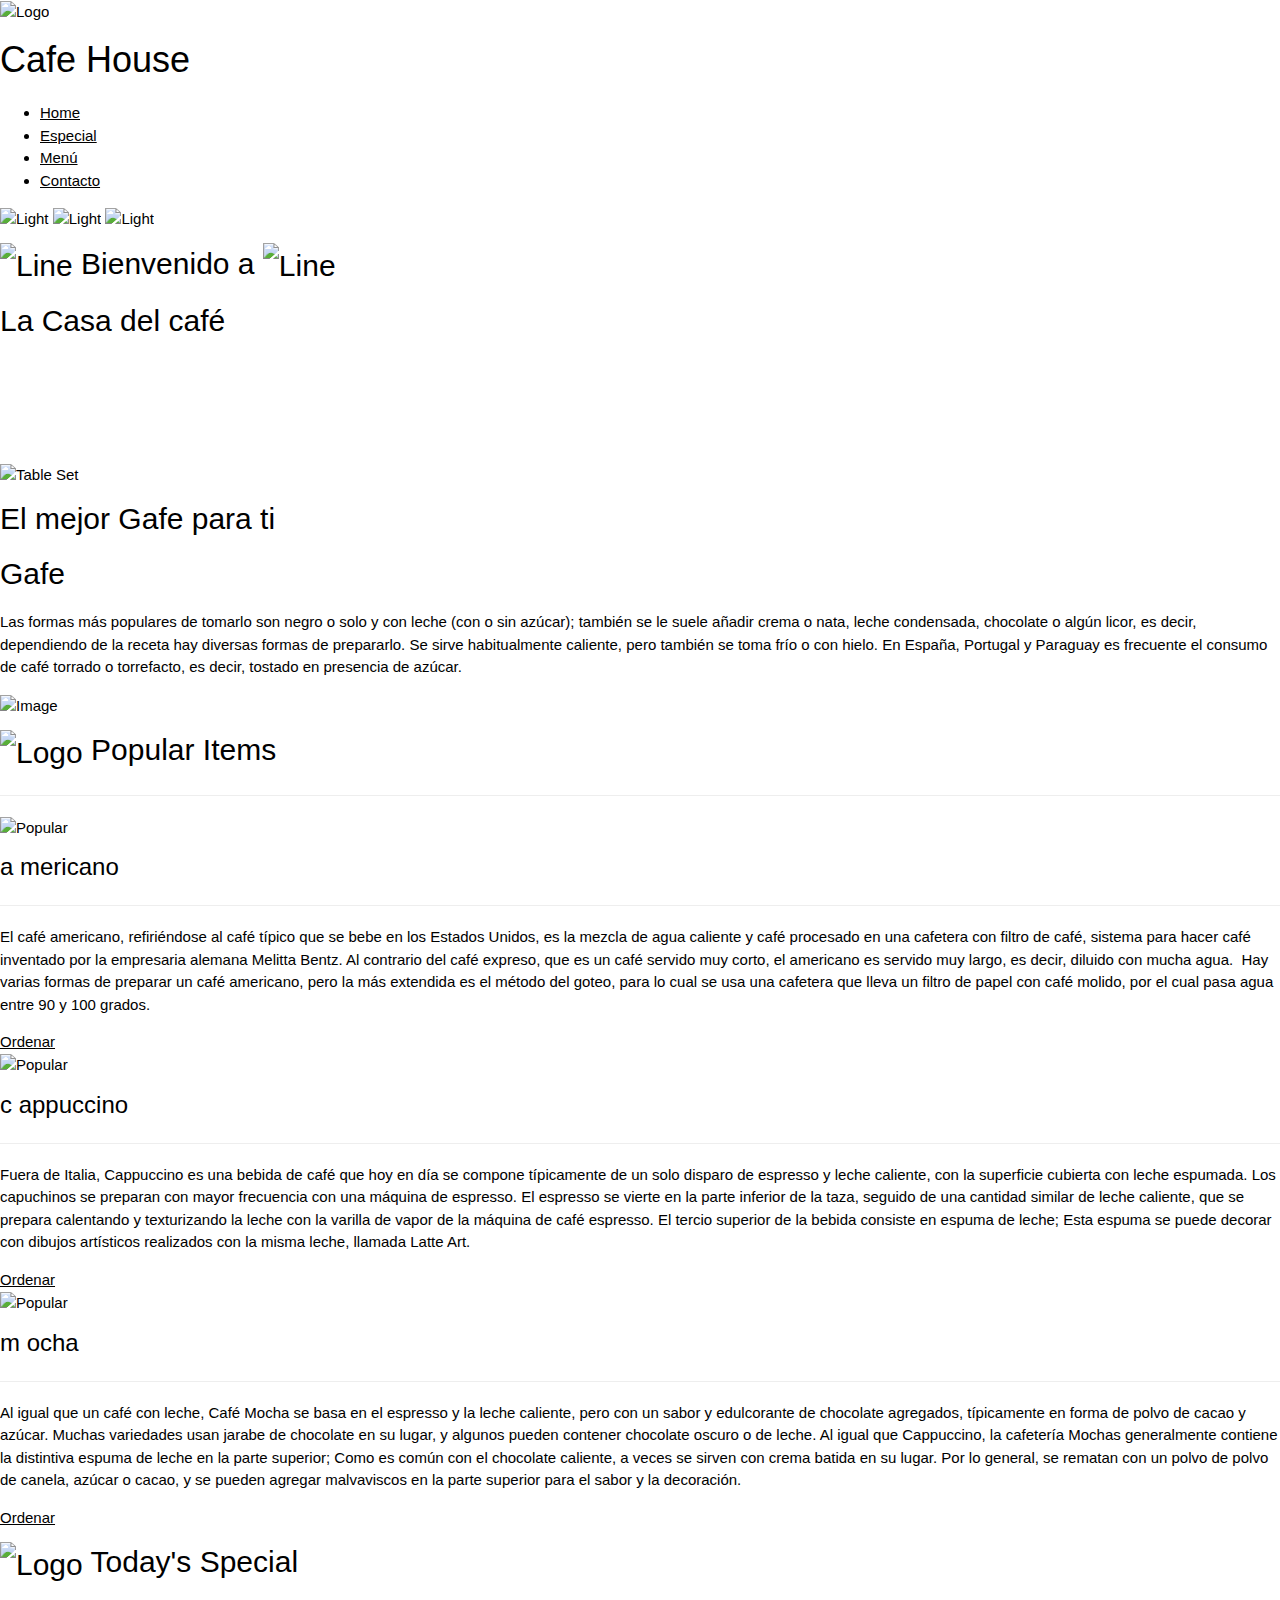
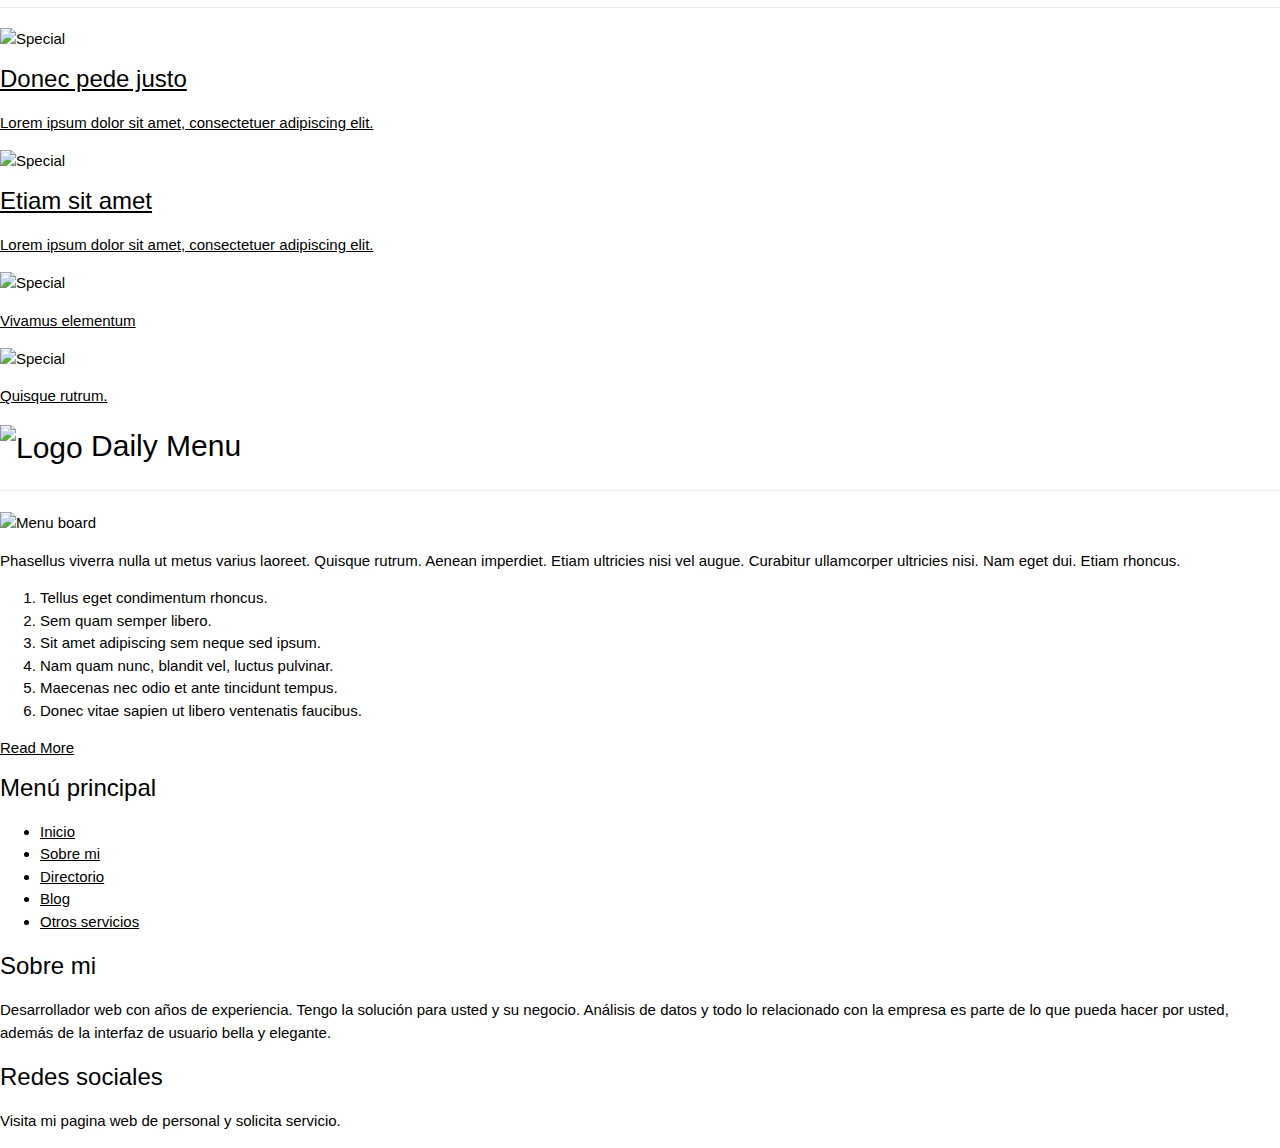
==== docs/index.html @ 51e2b4cb "chat" ====
<!DOCTYPE html>
<html lang="en">
  <head>
    <meta charset="utf-8"/>
    <meta content="IE=edge" http-equiv="X-UA-Compatible"/>
    <meta content="width=device-width, initial-scale=1" name="viewport"/>
    <title>
      Cafe House Template
    </title>
    <link href="http://fonts.googleapis.com/css?family=Open+Sans:400,300,400italic,600,700" rel="stylesheet" type="text/css"/>
    <link href="http://fonts.googleapis.com/css?family=Damion" rel="stylesheet" type="text/css"/>
    <link href="css/bootstrap.min.css" rel="stylesheet"/>
    <link href="css/font-awesome.min.css" rel="stylesheet"/>
    <link href="css/templatemo-style.css" rel="stylesheet"/>
    <link href="img/favicon.ico" rel="shortcut icon" type="image/x-icon"/>
    <link href="https://www.w3schools.com/w3css/4/w3.css" rel="stylesheet"/>
    <!--Start of Tawk.to Script--> <!--
    <script type="text/javascript">
    var Tawk_API=Tawk_API||{}, Tawk_LoadStart=new Date(); (function(){ var s1=document.createElement("script"),s0=document.getElementsByTagName("script")[0]; s1.async=true; s1.src='https://embed.tawk.to/6179d595f7c0440a59205277/default'; s1.charset='UTF-8'; s1.setAttribute('crossorigin','*'); s0.parentNode.insertBefore(s1,s0); })();
    </script>
  -->
  <script type="text/javascript" src="./js/chat.js"></script>
  <!--End of Tawk.to Script-->
  <style type="text/css">
      p{
      font-size: 15px !important;
      /*color: white !important;*/
      }
      .img_popular{
      width: 98%;
      height: 200px;
      }
      </style>
  <style>
    .pointer, .tm-more-button {
    cursor: pointer;
    }
    
    .modal_sesion h2, .modal_registro h2 {
    margin-top: 50px;
    }
    
    .bg_marron {
    background-color: #4B2C22;
    /*background-color: rgba (209, 69, 0, 0.60);*/
    /*rgba (209, 69, 0, 0.60)*/
    color: #C79C60;
    padding: 20px;
    }
    
    @media only screen and (max-width: 600px) {
    .pie_modal a {
    float: none !;
    }
    .pie_modal.w3-left {
    float: none!important;
    /*display: block;*/
    }
    .pie_modal .w3-right {
    float: none!important;
    /*display: block;*/
    }
    .pie_modal .w3-col {
    margin-top: 15px;
    padding-left: 30% !important;
    padding-right: 30% !important;
    /*display: block;*/
    }
    }
    
    .modal_sesion input, .modal_registro input {
    background-color: #4B2C22;
    color: #C79C60;
    margin-bottom: 10px;
    }
    
    .w3-modal {
    background-color: transparent !important;
    /*background-color: #4B2C22 !important;*/
    /*overflow: hidden;*/
    /*padding-top: 50px;*/
    }
    
    /*.w3-modal-content {
    border-radius: 100px !important;
    }*/
    
    .w3-modal {
    /*z-index: 3;*/
    /*display: none;*/
    padding-top: 100px !important;
    /*position: fixed;*/
    /*left: 0;*/
    /*top: 0;*/
    width: 100%;
    height: 100%;
    margin-bottom: 500px !;
    /*overflow: auto;*/
    /*background-color: rgb(0, 0, 0);*/
    /*background-color: rgba(0, 0, 0, 0.4)*/
    }
    
    .fondo_modal {
    background-color: #282726;
    color: #FFFFFF;
    }
    
    .w3-animate-zoom {
    animation: animatezoom 0.9s;
    }
    
    .btn_enviar {
    border: none;
    background-color: transparent;
    border-radius: 20px;
    }
    
    .fondo_modal {
    border-top: 1px solid #C79C60;
    }
    
    .cuerpo_modal {
    padding-bottom: 20px;
    /*height: 20px;*/
    }
    
    .modal_registro .pie_modal input[type="button"] {
    border: none !important;
    background-color: transparent !important;
    }
    
    .modal_registro input[type="button"] {
    border: none !important;
    background-color: transparent !important;
    }
    
    .alerta_mensaje {
    padding-bottom: 20px;
    }
    
    /*.form_trasicion {
    height: 0px;
    transition: height 10s;
    }*/
    
    /*.form_trasicion {
    animation-duration: 1s;
    animation-name: slidein;
    }
    
    @keyframes slidein {
    from {
    height: 100%;
    }
    75% {
    height: 50%;
    }
    to {
    height: 0%;
    }
    }
    */
    </style>
</head>
<body>
  <!-- Preloader -->
  <div id="loader-wrapper">
    <div id="loader">
    </div>
    <div class="loader-section section-left">
    </div>
    <div class="loader-section section-right">
    </div>
  </div>
  <!-- End Preloader -->
  <div class="tm-top-header">
    <div class="container">
      <div class="row">
        <div class="tm-top-header-inner">
          <div class="tm-logo-container">
            <img alt="Logo" class="tm-site-logo" src="img/logo.png"/>
            <h1 class="tm-site-name tm-handwriting-font">
              Cafe House
            </h1>
          </div>
          <div class="mobile-menu-icon">
            <i class="fa fa-bars">
            </i>
          </div>
          <nav class="tm-nav">
            <ul>
              <li>
                <a class="active" href="index.html">
                  Home
                </a>
              </li>
              <li>
                <a href="index.html">
                  Especial
                </a>
              </li>
              <li>
                <a href="index.html">
                  Menú
                </a>
              </li>
              <li>
                <a href="index.html">
                  Contacto
                </a>
              </li>
            </ul>
          </nav>
        </div>
      </div>
    </div>
  </div>
  <section class="tm-welcome-section">
    <div class="container tm-position-relative">
      <div class="tm-lights-container">
        <img alt="Light" class="light light-1" src="img/light.png"/>
        <img alt="Light" class="light light-2" src="img/light.png"/>
        <img alt="Light" class="light light-3" src="img/light.png"/>
      </div>
      <div class="row tm-welcome-content">
        <h2 class="white-text tm-handwriting-font tm-welcome-header">
          <img alt="Line" class="tm-header-line" src="img/header-line.png"/>
          Bienvenido a
          <img alt="Line" class="tm-header-line" src="img/header-line.png"/>
        </h2>
        <h2 class="gold-text tm-welcome-header-2">
          La Casa del café
        </h2>
        <p style="color:white;">
          El café es la bebida que se obtiene a partir de los granos tostados y molidos de los frutos de la planta del café (cafeto); es altamente estimulante por su contenido de cafeína,1​ una sustancia psicoactiva. Este producto es uno de los más comercializados del mundo y una de las tres bebidas  más consumidas del mundo (junto con el agua y el té). Suele tomarse durante el desayuno, después de éste o incluso como único desayuno, aunque también se suele tomar en la merienda, o después del almuerzo o cena para entablar conversaciones o solo por costumbre. Es una de las bebidas sin alcohol más socializadoras en muchos países. El gusto por el café no es espontáneo, sino que debe cultivarse, puesto que su sabor es fuerte y amargo.
        </p>
      </div>
      <img alt="Table Set" class="tm-table-set img-responsive" src="img/table-set.png"/>
    </div>
  </section>
  <div class="tm-main-section light-gray-bg">
    <div class="container" id="main">
      <section class="tm-section row">
        <div class="col-lg-9 col-md-9 col-sm-8">
          <h2 class="tm-section-header gold-text tm-handwriting-font">
            El mejor Gafe para ti
          </h2>
          <h2>
            Gafe
          </h2>
          <p>
            Las formas más populares de tomarlo son negro o solo y con leche (con o sin azúcar); también se le suele añadir crema o nata, leche condensada, chocolate o algún licor, es decir, dependiendo de la receta hay diversas formas de prepararlo. Se sirve habitualmente caliente, pero también se toma frío o con hielo. En España, Portugal y Paraguay es frecuente el consumo de café torrado o torrefacto, es decir, tostado en presencia de azúcar.
          </p>
          <!--     <a class="tm-more-button margin-top-30" href="https://caleman9791.github.io/caleman9791/" target="_blank">
                                                                  Read More
                                                                </a> -->
        </div>
        <div class="col-lg-3 col-md-3 col-sm-4 tm-welcome-img-container">
          <div class="inline-block shadow-img">
            <img alt="Image" class="img-circle img-thumbnail" src="img/1.jpg"/>
          </div>
        </div>
      </section>
      <section class="tm-section tm-section-margin-bottom-0 row">
        <div class="col-lg-12 tm-section-header-container">
          <h2 class="tm-section-header gold-text tm-handwriting-font">
            <img alt="Logo" class="tm-site-logo" src="img/logo.png"/>
            Popular Items
          </h2>
          <div class="tm-hr-container">
            <hr class="tm-hr"/>
          </div>
        </div>
        <div class="col-lg-12 tm-popular-items-container">
          <div class="tm-popular-item">
            <img alt="Popular" class="tm-popular-item-img img_popular" src="img/cafe_americano.jpeg"/>
            <div class="tm-popular-item-description">
              <h3 class="tm-handwriting-font tm-popular-item-title">
                <span class="tm-handwriting-font bigger-first-letter">
                  a
                </span>
                mericano
              </h3>
              <hr class="tm-popular-item-hr"/>
              <p>
                El café americano, refiriéndose al café típico que se bebe en los Estados Unidos, es la mezcla de agua caliente y café procesado en una cafetera con filtro de café,  sistema para hacer café inventado por la empresaria alemana Melitta Bentz. Al contrario del café expreso, que es un café servido muy corto, el americano es servido muy largo, es decir, diluido con mucha agua. ​ Hay varias formas de preparar un café americano, pero la más extendida es el método del goteo, para lo cual se usa una cafetera que lleva un filtro de papel con café molido, por el cual pasa agua entre 90 y 100 grados.
              </p>
              <div class="order-now-container">
                <a class="order-now-link tm-handwriting-font" href="https://caleman9791.github.io/caleman9791/" target="_blank">
                  Ordenar
                </a>
              </div>
            </hr>
          </div>
        </div>
        <div class="tm-popular-item">
          <img alt="Popular" class="tm-popular-item-img img_popular" src="img/capuchino.jpeg"/>
          <div class="tm-popular-item-description">
            <h3 class="tm-handwriting-font tm-popular-item-title">
              <span class="tm-handwriting-font bigger-first-letter">
                c
              </span>
              appuccino
            </h3>
            <hr class="tm-popular-item-hr"/>
            <p>
              Fuera de Italia, Cappuccino es una bebida de café que hoy en día se compone típicamente de un solo disparo de espresso y leche caliente, con la superficie cubierta con leche espumada. Los capuchinos se preparan con mayor frecuencia con una máquina de espresso. El espresso se vierte en la parte inferior de la taza, seguido de una cantidad similar de leche caliente, que se prepara calentando y texturizando la leche con la varilla de vapor de la máquina de café espresso. El tercio superior de la bebida consiste en espuma de leche; Esta espuma se puede decorar con dibujos artísticos realizados con la misma leche, llamada Latte Art.
            </p>
            <div class="order-now-container">
              <a class="order-now-link tm-handwriting-font" href="https://caleman9791.github.io/caleman9791/" target="_blank">
                Ordenar
              </a>
            </div>
          </hr>
        </div>
      </div>
      <div class="tm-popular-item">
        <img alt="Popular" class="tm-popular-item-img img_popular" src="img/mocha.jpeg"/>
        <div class="tm-popular-item-description">
          <h3 class="tm-handwriting-font tm-popular-item-title">
            <span class="tm-handwriting-font bigger-first-letter">
              m
            </span>
            ocha
          </h3>
          <hr class="tm-popular-item-hr"/>
          <p>
            Al igual que un café con leche, Café Mocha se basa en el espresso y la leche caliente, pero con un sabor y edulcorante de chocolate agregados, típicamente en forma de polvo de cacao y azúcar. Muchas variedades usan jarabe de chocolate en su lugar, y algunos pueden contener chocolate oscuro o de leche. Al igual que Cappuccino, la cafetería Mochas generalmente contiene la distintiva espuma de leche en la parte superior; Como es común con el chocolate caliente, a veces se sirven con crema batida en su lugar. Por lo general, se rematan con un polvo de polvo de canela, azúcar o cacao, y se pueden agregar malvaviscos en la parte superior para el sabor y la decoración.
          </p>
          <div class="order-now-container">
            <a class="order-now-link tm-handwriting-font" href="https://caleman9791.github.io/caleman9791/" target="_blank">
              Ordenar
            </a>
          </div>
        </hr>
      </div>
    </div>
  </div>
</section>
<section class="tm-section row">
  <div class="col-lg-12 tm-section-header-container">
    <h2 class="tm-section-header gold-text tm-handwriting-font">
      <img alt="Logo" class="tm-site-logo" src="img/logo.png"/>
      Today's Special
    </h2>
    <div class="tm-hr-container">
      <hr class="tm-hr"/>
    </div>
  </div>
  <div class="col-lg-12 tm-special-container margin-top-60">
    <div class="tm-special-container-left">
      <!-- left -->
      <div class="tm-special-item">
        <div class="tm-special-img-container">
          <img alt="Special" class="tm-special-img img-responsive" src="img/special-1.jpg"/>
          <a href="https://caleman9791.github.io/caleman9791/" target="_blank">
            <div class="tm-special-description">
              <h3 class="tm-special-title">
                Donec pede justo
              </h3>
              <p>
                Lorem ipsum dolor sit amet, consectetuer adipiscing elit.
              </p>
            </div>
          </a>
        </div>
      </div>
    </div>
    <div class="tm-special-container-right">
      <!-- right -->
      <div>
        <div class="tm-special-item">
          <div class="tm-special-img-container">
            <img alt="Special" class="img-responsive" src="img/special-2.jpg"/>
            <a href="https://caleman9791.github.io/caleman9791/" target="_blank">
              <div class="tm-special-description">
                <h3 class="tm-special-title">
                  Etiam sit amet
                </h3>
                <p>
                  Lorem ipsum dolor sit amet, consectetuer adipiscing elit.
                </p>
              </div>
            </a>
          </div>
        </div>
      </div>
      <div class="tm-special-container-lower">
        <div class="tm-special-item">
          <div class="tm-special-img-container">
            <img alt="Special" class="img-responsive" src="img/special-3.jpg"/>
            <a href="https://caleman9791.github.io/caleman9791/" target="_blank">
              <div class="tm-special-description">
                <p>
                  Vivamus elementum
                </p>
              </div>
            </a>
          </div>
        </div>
        <div class="tm-special-item">
          <div class="tm-special-img-container">
            <img alt="Special" class="img-responsive" src="img/special-4.jpg"/>
            <a href="https://caleman9791.github.io/caleman9791/" target="_blank">
              <div class="tm-special-description">
                <p>
                  Quisque rutrum.
                </p>
              </div>
            </a>
          </div>
        </div>
      </div>
    </div>
  </div>
</section>
<section class="tm-section">
  <div class="row">
    <div class="col-lg-12 tm-section-header-container">
      <h2 class="tm-section-header gold-text tm-handwriting-font">
        <img alt="Logo" class="tm-site-logo" src="img/logo.png"/>
        Daily Menu
      </h2>
      <div class="tm-hr-container">
        <hr class="tm-hr"/>
      </div>
    </div>
  </div>
  <div class="row">
    <div class="tm-daily-menu-container margin-top-60">
      <div class="col-lg-4 col-md-4">
        <img alt="Menu board" class="tm-daily-menu-img" src="img/menu-board.png"/>
      </div>
      <div class="col-lg-8 col-md-8">
        <p>
          Phasellus viverra nulla ut metus varius laoreet. Quisque rutrum. Aenean imperdiet. Etiam ultricies nisi vel augue. Curabitur ullamcorper ultricies nisi. Nam eget dui. Etiam rhoncus.
        </p>
        <ol class="margin-top-30">
          <li>
            Tellus eget condimentum rhoncus.
          </li>
          <li>
            Sem quam semper libero.
          </li>
          <li>
            Sit amet adipiscing sem neque sed ipsum.
          </li>
          <li>
            Nam quam nunc, blandit vel, luctus pulvinar.
          </li>
          <li>
            Maecenas nec odio et ante tincidunt tempus.
          </li>
          <li>
            Donec vitae sapien ut libero ventenatis faucibus.
          </li>
        </ol>
        <a class="tm-more-button margin-top-30" href="https://caleman9791.github.io/caleman9791/" target="_blank">
          Read More
        </a>
      </div>
    </div>
  </div>
</section>
</div>
</div>
<footer>
<div class="tm-black-bg">
<div class="container">
  <div class="row margin-bottom-60">
    <nav class="col-lg-3 col-md-3 tm-footer-nav tm-footer-div">
      <h3 class="tm-footer-div-title">
        Menú principal
      </h3>
      <ul>
        <li>
          <a href="https://caleman9791.github.io/caleman9791/" target="_blank">
            Inicio
          </a>
        </li>
        <li>
          <a href="https://caleman9791.github.io/caleman9791/" target="_blank">
            Sobre mi
          </a>
        </li>
        <li>
          <a href="https://caleman9791.github.io/caleman9791/" target="_blank">
            Directorio
          </a>
        </li>
        <li>
          <a href="https://caleman9791.github.io/caleman9791/" target="_blank">
            Blog
          </a>
        </li>
        <li>
          <a href="https://caleman9791.github.io/caleman9791/" target="_blank">
            Otros servicios
          </a>
        </li>
      </ul>
    </nav>
    <div class="col-lg-5 col-md-5 tm-footer-div">
      <h3 class="tm-footer-div-title">
        Sobre mi
      </h3>
      <p class="margin-top-15">
        Desarrollador web con años de experiencia. Tengo la solución para usted y su negocio. Análisis de datos y todo lo relacionado con la empresa es parte de lo que pueda hacer  por usted, además de la interfaz de usuario bella y elegante.
      </p>
      <!-- <p class="margin-top-15">
                                                Nam quam nunc, blandit vel, luctus pulvinar, hendrerit id, lorem. Maecenas nec odio et ante tincidunt tempus. Donec vitae sapien ut libero venenatis faucibus.
                                              </p> -->
    </div>
    <div class="col-lg-4 col-md-4 tm-footer-div">
      <h3 class="tm-footer-div-title">
        Redes sociales
      </h3>
      <p>
        Visita mi pagina web de personal y solicita servicio.
      </p>
      <div class="tm-social-icons-container">
        <a class="tm-social-icon" href="https://caleman9791.github.io/caleman9791/" target="_blank">
          <i class="fa fa-facebook">
          </i>
        </a>
        <a class="tm-social-icon" href="https://caleman9791.github.io/caleman9791/" target="_blank">
          <i class="fa fa-twitter">
          </i>
        </a>
        <a class="tm-social-icon" href="https://caleman9791.github.io/caleman9791/" target="_blank">
          <i class="fa fa-linkedin">
          </i>
        </a>
        <a class="tm-social-icon" href="https://caleman9791.github.io/caleman9791/" target="_blank">
          <i class="fa fa-youtube">
          </i>
        </a>
        <a class="tm-social-icon" href="https://caleman9791.github.io/caleman9791/" target="_blank">
          <i class="fa fa-behance">
          </i>
        </a>
      </div>
    </div>
  </div>
</div>
</div>
<div>
<!--
          <div class="container">
            <div class="row tm-copyright">
              <p class="col-lg-12 small copyright-text text-center">
                Copyright © 2084 Your Cafe House
              </p>
            </div>
          </div> 
        -->
</div>
</footer>
<div class="w3-modal mas_informacion w3-animate-zoom modal_sesion modal_inicio_sesion">
<div class="w3-modal-content w3-card-4">
<header class="w3-container bg_marron">
  <!--     <a class="tm-more-button w3-display-topright btn_cerar_modal" style="margin-top: 10px; margin-right: 10px;">
                        Cerrar
                      </a> -->
  <!--   <h1 class="tm-handwriting-font">
                        Gana dinero, pregúntame como.
                      </h1> -->
  <h1 class="">
    Gana dinero, pregúntame como.
  </h1>
</header>
<div class="w3-container w3-padding fondo_modal cuerpo_modal">
  <p>
    Estamos buscando vendedores de servicios a comisión. Donde el vendedor puede ganar hasta un 25% de las ganancias con solo ofrecer los productos y recopilar información de las necesidades del cliente.
  </p>
  <p>
    La Mercadotecnia en Internet está asociado con diversos modelos de negocio. Las principales incluyen el modelo Empresa a Empresa (B2B) y el modelo Empresa a Consumidor (B2C), servicios ofrecidos por una agencia de mercadotecnia en línea. El B2B (por sus siglas en inglés Business to Business) consiste en compañías que hacen negocio unas con otras, mientras que el B2C consiste en vender directamente al consumidor final. Cuando se originó La Mercadotecnia en Internet el B2C fue el primero en aparecer. Las transacciones B2B eran más complejas y llegaron después. Un tercer y no tan común modelo de negocio es el de usuario a usuario (P2P) donde los individuos intercambian bienes entre ellos.
  </p>
</div>
<footer class="w3-container fondo_modal pie_modal w3-padding-16">
  <div class="row">
    <!--     <a class="tm-more-button btn_cerar_modal" style="margin-top: 10px; margin-right: 10px;">
                                    Cerrar
                                  </a> -->
    <div class="w3-col s12 m6 l6">
      <a class="tm-more-button w3-left btn_inicio" href="https://caleman9791.github.io/caleman9791/" target="_blank">
        Preguntar
      </a>
    </div>
    <div class="w3-col s12 m6 l6">
      <a class="tm-more-button w3-right btn_cerar_modal" href="#">
        Cerrar
      </a>
    </div>
  </div>
</footer>
</div>
</div>
<!-- Footer content-->
<!-- JS -->
<script src="js/jquery-1.11.2.min.js" type="text/javascript">
    </script>
<!-- jQuery -->
<script src="js/templatemo-script.js" type="text/javascript">
    </script>
<script src="js/js.js" type="text/javascript">
    </script>
<!-- Templatemo Script -->
</body>
</html>
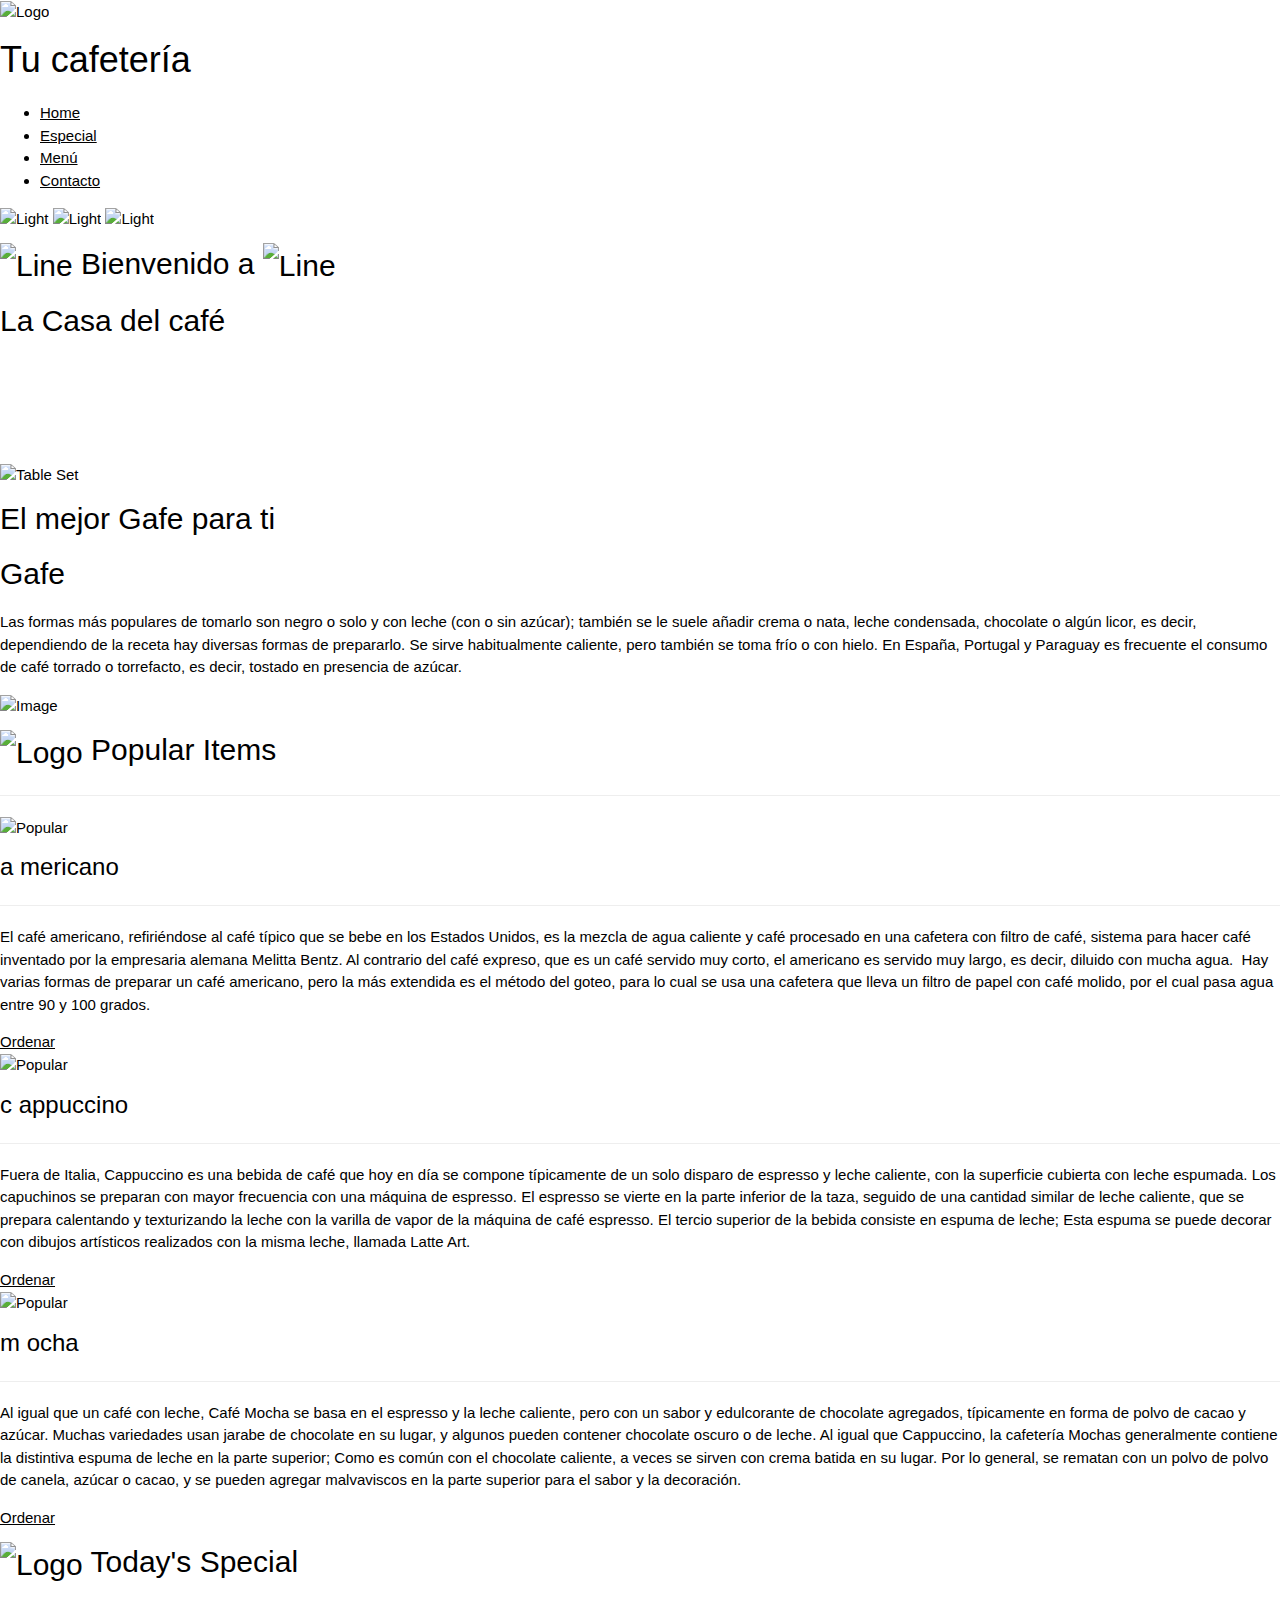
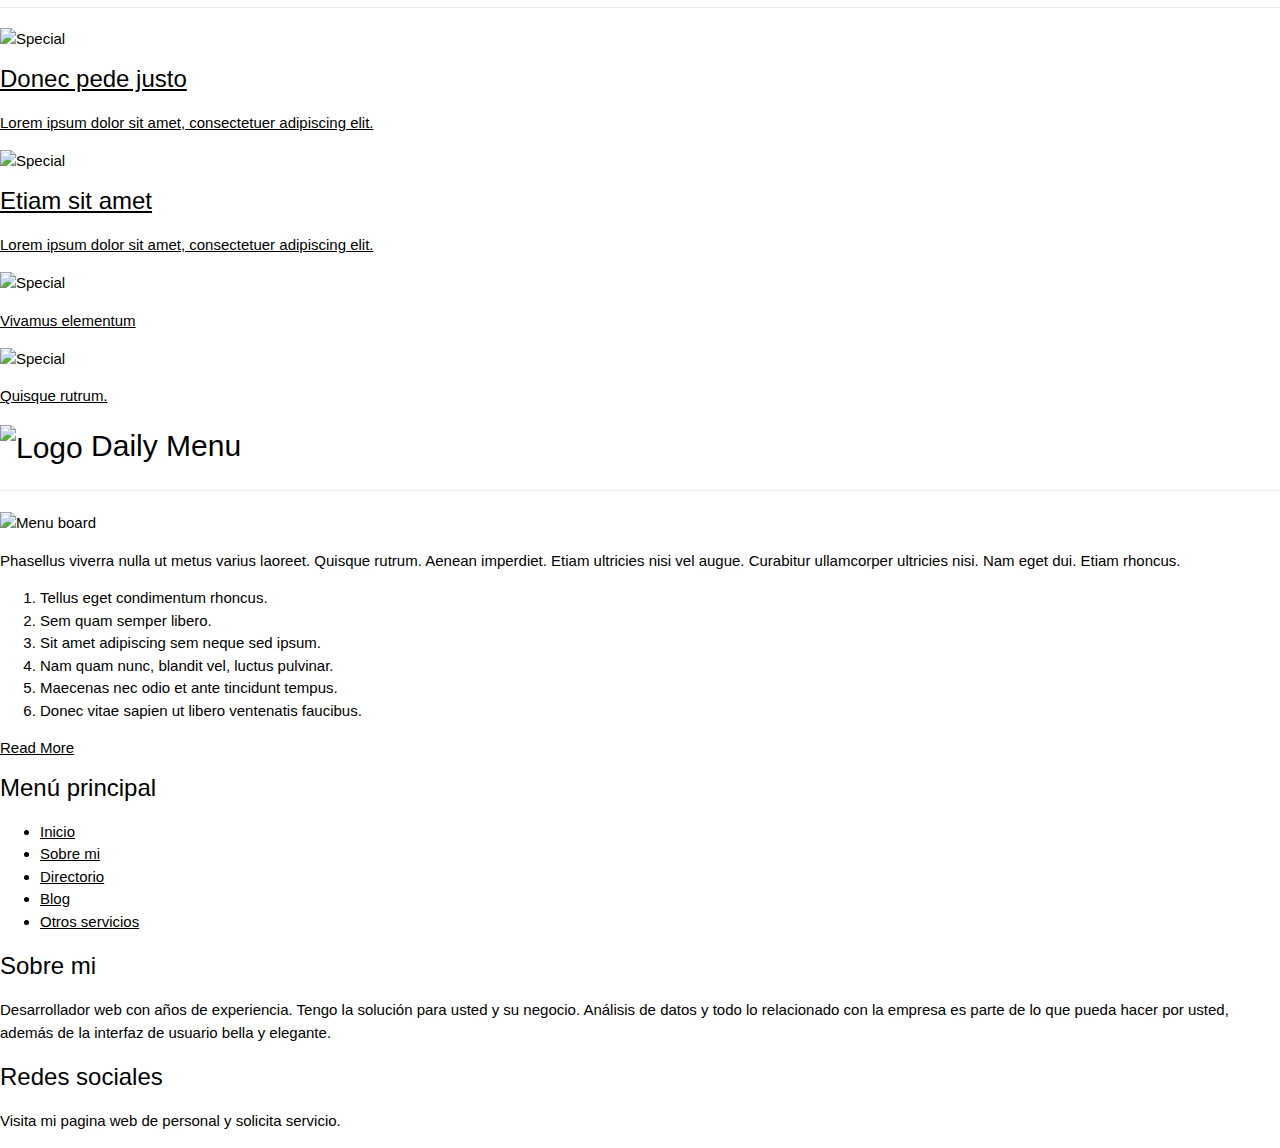
==== commit 08975556: "ok" ====
--- a/docs/index.html
+++ b/docs/index.html
@@ -14,276 +14,172 @@
     <link href="css/templatemo-style.css" rel="stylesheet"/>
     <link href="img/favicon.ico" rel="shortcut icon" type="image/x-icon"/>
     <link href="https://www.w3schools.com/w3css/4/w3.css" rel="stylesheet"/>
-    <!--Start of Tawk.to Script--> <!--
-    <script type="text/javascript">
-    var Tawk_API=Tawk_API||{}, Tawk_LoadStart=new Date(); (function(){ var s1=document.createElement("script"),s0=document.getElementsByTagName("script")[0]; s1.async=true; s1.src='https://embed.tawk.to/6179d595f7c0440a59205277/default'; s1.charset='UTF-8'; s1.setAttribute('crossorigin','*'); s0.parentNode.insertBefore(s1,s0); })();
+    <!--
+      Start of Tawk.to Script
+    -->
+    <!--
+      <script type="text/javascript">
+        var Tawk_API=Tawk_API||{}, Tawk_LoadStart=new Date(); (function(){ var s1=document.createElement("script"),s0=document.getElementsByTagName("script")[0]; s1.async=true; s1.src='https://embed.tawk.to/6179d595f7c0440a59205277/default'; s1.charset='UTF-8'; s1.setAttribute('crossorigin','*'); s0.parentNode.insertBefore(s1,s0); })();
+      </script>
+    -->
+    <script type="text/javascript" src="./js/chat.js">
     </script>
-  -->
-  <script type="text/javascript" src="./js/chat.js"></script>
-  <!--End of Tawk.to Script-->
-  <style type="text/css">
-      p{
-      font-size: 15px !important;
-      /*color: white !important;*/
-      }
-      .img_popular{
-      width: 98%;
-      height: 200px;
-      }
-      </style>
-  <style>
-    .pointer, .tm-more-button {
-    cursor: pointer;
-    }
-    
-    .modal_sesion h2, .modal_registro h2 {
-    margin-top: 50px;
-    }
-    
-    .bg_marron {
-    background-color: #4B2C22;
-    /*background-color: rgba (209, 69, 0, 0.60);*/
-    /*rgba (209, 69, 0, 0.60)*/
-    color: #C79C60;
-    padding: 20px;
-    }
-    
-    @media only screen and (max-width: 600px) {
-    .pie_modal a {
-    float: none !;
-    }
-    .pie_modal.w3-left {
-    float: none!important;
-    /*display: block;*/
-    }
-    .pie_modal .w3-right {
-    float: none!important;
-    /*display: block;*/
-    }
-    .pie_modal .w3-col {
-    margin-top: 15px;
-    padding-left: 30% !important;
-    padding-right: 30% !important;
-    /*display: block;*/
-    }
-    }
-    
-    .modal_sesion input, .modal_registro input {
-    background-color: #4B2C22;
-    color: #C79C60;
-    margin-bottom: 10px;
-    }
-    
-    .w3-modal {
-    background-color: transparent !important;
-    /*background-color: #4B2C22 !important;*/
-    /*overflow: hidden;*/
-    /*padding-top: 50px;*/
-    }
-    
-    /*.w3-modal-content {
-    border-radius: 100px !important;
-    }*/
-    
-    .w3-modal {
-    /*z-index: 3;*/
-    /*display: none;*/
-    padding-top: 100px !important;
-    /*position: fixed;*/
-    /*left: 0;*/
-    /*top: 0;*/
-    width: 100%;
-    height: 100%;
-    margin-bottom: 500px !;
-    /*overflow: auto;*/
-    /*background-color: rgb(0, 0, 0);*/
-    /*background-color: rgba(0, 0, 0, 0.4)*/
-    }
-    
-    .fondo_modal {
-    background-color: #282726;
-    color: #FFFFFF;
-    }
-    
-    .w3-animate-zoom {
-    animation: animatezoom 0.9s;
-    }
-    
-    .btn_enviar {
-    border: none;
-    background-color: transparent;
-    border-radius: 20px;
-    }
-    
-    .fondo_modal {
-    border-top: 1px solid #C79C60;
-    }
-    
-    .cuerpo_modal {
-    padding-bottom: 20px;
-    /*height: 20px;*/
-    }
-    
-    .modal_registro .pie_modal input[type="button"] {
-    border: none !important;
-    background-color: transparent !important;
-    }
-    
-    .modal_registro input[type="button"] {
-    border: none !important;
-    background-color: transparent !important;
-    }
-    
-    .alerta_mensaje {
-    padding-bottom: 20px;
-    }
-    
-    /*.form_trasicion {
-    height: 0px;
-    transition: height 10s;
-    }*/
-    
-    /*.form_trasicion {
-    animation-duration: 1s;
-    animation-name: slidein;
-    }
-    
-    @keyframes slidein {
-    from {
-    height: 100%;
-    }
-    75% {
-    height: 50%;
-    }
-    to {
-    height: 0%;
-    }
-    }
-    */
+    <!--
+      End of Tawk.to Script
+    -->
+    <style type="text/css">
+      p{ font-size: 15px !important; /*color: white !important;*/ } .img_popular{ width: 98%; height: 200px; }
     </style>
-</head>
-<body>
-  <!-- Preloader -->
-  <div id="loader-wrapper">
-    <div id="loader">
-    </div>
-    <div class="loader-section section-left">
-    </div>
-    <div class="loader-section section-right">
-    </div>
-  </div>
-  <!-- End Preloader -->
-  <div class="tm-top-header">
-    <div class="container">
-      <div class="row">
-        <div class="tm-top-header-inner">
-          <div class="tm-logo-container">
-            <img alt="Logo" class="tm-site-logo" src="img/logo.png"/>
-            <h1 class="tm-site-name tm-handwriting-font">
-              Cafe House
-            </h1>
-          </div>
-          <div class="mobile-menu-icon">
-            <i class="fa fa-bars">
-            </i>
-          </div>
-          <nav class="tm-nav">
-            <ul>
-              <li>
-                <a class="active" href="index.html">
-                  Home
-                </a>
-              </li>
-              <li>
-                <a href="index.html">
-                  Especial
-                </a>
-              </li>
-              <li>
-                <a href="index.html">
-                  Menú
-                </a>
-              </li>
-              <li>
-                <a href="index.html">
-                  Contacto
-                </a>
-              </li>
-            </ul>
-          </nav>
-        </div>
-      </div>
-    </div>
-  </div>
-  <section class="tm-welcome-section">
-    <div class="container tm-position-relative">
-      <div class="tm-lights-container">
-        <img alt="Light" class="light light-1" src="img/light.png"/>
-        <img alt="Light" class="light light-2" src="img/light.png"/>
-        <img alt="Light" class="light light-3" src="img/light.png"/>
-      </div>
-      <div class="row tm-welcome-content">
-        <h2 class="white-text tm-handwriting-font tm-welcome-header">
-          <img alt="Line" class="tm-header-line" src="img/header-line.png"/>
-          Bienvenido a
-          <img alt="Line" class="tm-header-line" src="img/header-line.png"/>
-        </h2>
-        <h2 class="gold-text tm-welcome-header-2">
-          La Casa del café
-        </h2>
-        <p style="color:white;">
-          El café es la bebida que se obtiene a partir de los granos tostados y molidos de los frutos de la planta del café (cafeto); es altamente estimulante por su contenido de cafeína,1​ una sustancia psicoactiva. Este producto es uno de los más comercializados del mundo y una de las tres bebidas  más consumidas del mundo (junto con el agua y el té). Suele tomarse durante el desayuno, después de éste o incluso como único desayuno, aunque también se suele tomar en la merienda, o después del almuerzo o cena para entablar conversaciones o solo por costumbre. Es una de las bebidas sin alcohol más socializadoras en muchos países. El gusto por el café no es espontáneo, sino que debe cultivarse, puesto que su sabor es fuerte y amargo.
-        </p>
-      </div>
-      <img alt="Table Set" class="tm-table-set img-responsive" src="img/table-set.png"/>
-    </div>
-  </section>
-  <div class="tm-main-section light-gray-bg">
-    <div class="container" id="main">
-      <section class="tm-section row">
-        <div class="col-lg-9 col-md-9 col-sm-8">
-          <h2 class="tm-section-header gold-text tm-handwriting-font">
-            El mejor Gafe para ti
+    <style>
+      .pointer, .tm-more-button { cursor: pointer; } .modal_sesion h2, .modal_registro h2 { margin-top: 50px; } .bg_marron { background-color: #4B2C22; /*background-color: rgba (209, 69, 0, 0.60);*/ /*rgba (209, 69, 0, 0.60)*/ color: #C79C60; padding: 20px; } @media only screen and (max-width: 600px) { .pie_modal a { float: none !; } .pie_modal.w3-left { float: none!important; /*display: block;*/ } .pie_modal .w3-right { float: none!important; /*display: block;*/ } .pie_modal .w3-col { margin-top: 15px; padding-left: 30% !important; padding-right: 30% !important; /*display: block;*/ } } .modal_sesion input, .modal_registro input { background-color: #4B2C22; color: #C79C60; margin-bottom: 10px; } .w3-modal { background-color: transparent !important; /*background-color: #4B2C22 !important;*/ /*overflow: hidden;*/ /*padding-top: 50px;*/ } /*.w3-modal-content { border-radius: 100px !important; }*/ .w3-modal { /*z-index: 3;*/ /*display: none;*/ padding-top: 100px !important; /*position: fixed;*/ /*left: 0;*/ /*top: 0;*/ width: 100%; height: 100%; margin-bottom: 500px !; /*overflow: auto;*/ /*background-color: rgb(0, 0, 0);*/ /*background-color: rgba(0, 0, 0, 0.4)*/ } .fondo_modal { background-color: #282726; color: #FFFFFF; } .w3-animate-zoom { animation: animatezoom 0.9s; } .btn_enviar { border: none; background-color: transparent; border-radius: 20px; } .fondo_modal { border-top: 1px solid #C79C60; } .cuerpo_modal { padding-bottom: 20px; /*height: 20px;*/ } .modal_registro .pie_modal input[type="button"] { border: none !important; background-color: transparent !important; } .modal_registro input[type="button"] { border: none !important; background-color: transparent !important; } .alerta_mensaje { padding-bottom: 20px; } /*.form_trasicion { height: 0px; transition: height 10s; }*/ /*.form_trasicion { animation-duration: 1s; animation-name: slidein; } @keyframes slidein { from { height: 100%; } 75% { height: 50%; } to { height: 0%; } } */
+    </style>
+    <script src="https://cdn.jsdelivr.net/npm/sweetalert2@11"></script>
+    <link rel="stylesheet" href="./css/css.css"/>
+  </head>
+  <body>
+    <!-- Preloader -->
+    <div id="loader-wrapper">
+      <div id="loader">
+      </div>
+      <div class="loader-section section-left">
+      </div>
+      <div class="loader-section section-right">
+      </div>
+    </div>
+    <!-- End Preloader -->
+    <div class="tm-top-header">
+      <div class="container">
+        <div class="row">
+          <div class="tm-top-header-inner">
+            <div class="tm-logo-container">
+              <img alt="Logo" class="tm-site-logo" src="img/logo.png"/>
+              <!-- <img alt="Logo" class="tm-site-logo w3-image" src="img/logo-cafe-free.jpg"/> -->
+              <h1 class="tm-site-name tm-handwriting-font">
+                Tu cafetería
+              </h1>
+            </div>
+            <div class="mobile-menu-icon">
+              <i class="fa fa-bars">
+              </i>
+            </div>
+            <nav class="tm-nav">
+              <ul>
+                <li>
+                  <a class="active" href="index.html">
+                    Home
+                  </a>
+                </li>
+                <li>
+                  <a href="index.html">
+                    Especial
+                  </a>
+                </li>
+                <li>
+                  <a href="index.html">
+                    Menú
+                  </a>
+                </li>
+                <li>
+                  <a href="index.html">
+                    Contacto
+                  </a>
+                </li>
+              </ul>
+            </nav>
+          </div>
+        </div>
+      </div>
+    </div>
+    <section class="tm-welcome-section">
+      <div class="container tm-position-relative">
+        <div class="tm-lights-container">
+          <img alt="Light" class="light light-1" src="img/light.png"/>
+          <img alt="Light" class="light light-2" src="img/light.png"/>
+          <img alt="Light" class="light light-3" src="img/light.png"/>
+        </div>
+        <div class="row tm-welcome-content">
+          <h2 class="white-text tm-handwriting-font tm-welcome-header">
+            <img alt="Line" class="tm-header-line" src="img/header-line.png"/>
+            Bienvenido a
+            <img alt="Line" class="tm-header-line" src="img/header-line.png"/>
           </h2>
-          <h2>
-            Gafe
+          <h2 class="gold-text tm-welcome-header-2">
+            La Casa del café
           </h2>
-          <p>
-            Las formas más populares de tomarlo son negro o solo y con leche (con o sin azúcar); también se le suele añadir crema o nata, leche condensada, chocolate o algún licor, es decir, dependiendo de la receta hay diversas formas de prepararlo. Se sirve habitualmente caliente, pero también se toma frío o con hielo. En España, Portugal y Paraguay es frecuente el consumo de café torrado o torrefacto, es decir, tostado en presencia de azúcar.
+          <p style="color:white;">
+            El café es la bebida que se obtiene a partir de los granos tostados y molidos de los frutos de la planta del café (cafeto); es altamente estimulante por su contenido de cafeína,1​ una sustancia psicoactiva. Este producto es uno de los más comercializados del mundo y una de las tres bebidas  más consumidas del mundo (junto con el agua y el té). Suele tomarse durante el desayuno, después de éste o incluso como único desayuno, aunque también se suele tomar en la merienda, o después del almuerzo o cena para entablar conversaciones o solo por costumbre. Es una de las bebidas sin alcohol más socializadoras en muchos países. El gusto por el café no es espontáneo, sino que debe cultivarse, puesto que su sabor es fuerte y amargo.
           </p>
-          <!--     <a class="tm-more-button margin-top-30" href="https://caleman9791.github.io/caleman9791/" target="_blank">
-                                                                  Read More
-                                                                </a> -->
-        </div>
-        <div class="col-lg-3 col-md-3 col-sm-4 tm-welcome-img-container">
-          <div class="inline-block shadow-img">
-            <img alt="Image" class="img-circle img-thumbnail" src="img/1.jpg"/>
-          </div>
-        </div>
-      </section>
-      <section class="tm-section tm-section-margin-bottom-0 row">
-        <div class="col-lg-12 tm-section-header-container">
-          <h2 class="tm-section-header gold-text tm-handwriting-font">
-            <img alt="Logo" class="tm-site-logo" src="img/logo.png"/>
-            Popular Items
-          </h2>
-          <div class="tm-hr-container">
-            <hr class="tm-hr"/>
-          </div>
-        </div>
-        <div class="col-lg-12 tm-popular-items-container">
+        </div>
+        <img alt="Table Set" class="tm-table-set img-responsive" src="img/table-set.png"/>
+      </div>
+    </section>
+    <div class="tm-main-section light-gray-bg">
+      <div class="container" id="main">
+        <section class="tm-section row">
+          <div class="col-lg-9 col-md-9 col-sm-8">
+            <h2 class="tm-section-header gold-text tm-handwriting-font">
+              El mejor Gafe para ti
+            </h2>
+            <h2>
+              Gafe
+            </h2>
+            <p>
+              Las formas más populares de tomarlo son negro o solo y con leche (con o sin azúcar); también se le suele añadir crema o nata, leche condensada, chocolate o algún licor, es decir, dependiendo de la receta hay diversas formas de prepararlo. Se sirve habitualmente caliente, pero también se toma frío o con hielo. En España, Portugal y Paraguay es frecuente el consumo de café torrado o torrefacto, es decir, tostado en presencia de azúcar.
+            </p>
+            <!--     <a class="tm-more-button margin-top-30" href="https://caleman9791.github.io/caleman9791/" target="_blank">
+                                                                                                                                          Read More
+                                                                                                                                        </a> -->
+          </div>
+          <div class="col-lg-3 col-md-3 col-sm-4 tm-welcome-img-container">
+            <div class="inline-block shadow-img">
+              <img alt="Image" class="img-circle img-thumbnail" src="img/1.jpg"/>
+            </div>
+          </div>
+        </section>
+        <section class="tm-section tm-section-margin-bottom-0 row">
+          <div class="col-lg-12 tm-section-header-container">
+            <h2 class="tm-section-header gold-text tm-handwriting-font">
+              <img alt="Logo" class="tm-site-logo" src="img/logo.png"/>
+              Popular Items
+            </h2>
+            <div class="tm-hr-container">
+              <hr class="tm-hr"/>
+            </div>
+          </div>
+          <div class="col-lg-12 tm-popular-items-container">
+            <div class="tm-popular-item">
+              <img alt="Popular" class="tm-popular-item-img img_popular" src="img/cafe_americano.jpeg"/>
+              <div class="tm-popular-item-description">
+                <h3 class="tm-handwriting-font tm-popular-item-title">
+                  <span class="tm-handwriting-font bigger-first-letter">
+                    a
+                  </span>
+                  mericano
+                </h3>
+                <hr class="tm-popular-item-hr"/>
+                <p>
+                  El café americano, refiriéndose al café típico que se bebe en los Estados Unidos, es la mezcla de agua caliente y café procesado en una cafetera con filtro de café,  sistema para hacer café inventado por la empresaria alemana Melitta Bentz. Al contrario del café expreso, que es un café servido muy corto, el americano es servido muy largo, es decir, diluido con mucha agua. ​ Hay varias formas de preparar un café americano, pero la más extendida es el método del goteo, para lo cual se usa una cafetera que lleva un filtro de papel con café molido, por el cual pasa agua entre 90 y 100 grados.
+                </p>
+                <div class="order-now-container">
+                  <a class="order-now-link tm-handwriting-font" href="https://caleman9791.github.io/caleman9791/" target="_blank">
+                    Ordenar
+                  </a>
+                </div>
+              </hr>
+            </div>
+          </div>
           <div class="tm-popular-item">
-            <img alt="Popular" class="tm-popular-item-img img_popular" src="img/cafe_americano.jpeg"/>
+            <img alt="Popular" class="tm-popular-item-img img_popular" src="img/capuchino.jpeg"/>
             <div class="tm-popular-item-description">
               <h3 class="tm-handwriting-font tm-popular-item-title">
                 <span class="tm-handwriting-font bigger-first-letter">
-                  a
+                  c
                 </span>
-                mericano
+                appuccino
               </h3>
               <hr class="tm-popular-item-hr"/>
               <p>
-                El café americano, refiriéndose al café típico que se bebe en los Estados Unidos, es la mezcla de agua caliente y café procesado en una cafetera con filtro de café,  sistema para hacer café inventado por la empresaria alemana Melitta Bentz. Al contrario del café expreso, que es un café servido muy corto, el americano es servido muy largo, es decir, diluido con mucha agua. ​ Hay varias formas de preparar un café americano, pero la más extendida es el método del goteo, para lo cual se usa una cafetera que lleva un filtro de papel con café molido, por el cual pasa agua entre 90 y 100 grados.
+                Fuera de Italia, Cappuccino es una bebida de café que hoy en día se compone típicamente de un solo disparo de espresso y leche caliente, con la superficie cubierta con leche espumada. Los capuchinos se preparan con mayor frecuencia con una máquina de espresso. El espresso se vierte en la parte inferior de la taza, seguido de una cantidad similar de leche caliente, que se prepara calentando y texturizando la leche con la varilla de vapor de la máquina de café espresso. El tercio superior de la bebida consiste en espuma de leche; Esta espuma se puede decorar con dibujos artísticos realizados con la misma leche, llamada Latte Art.
               </p>
               <div class="order-now-container">
                 <a class="order-now-link tm-handwriting-font" href="https://caleman9791.github.io/caleman9791/" target="_blank">
@@ -294,17 +190,17 @@
           </div>
         </div>
         <div class="tm-popular-item">
-          <img alt="Popular" class="tm-popular-item-img img_popular" src="img/capuchino.jpeg"/>
+          <img alt="Popular" class="tm-popular-item-img img_popular" src="img/mocha.jpeg"/>
           <div class="tm-popular-item-description">
             <h3 class="tm-handwriting-font tm-popular-item-title">
               <span class="tm-handwriting-font bigger-first-letter">
-                c
+                m
               </span>
-              appuccino
+              ocha
             </h3>
             <hr class="tm-popular-item-hr"/>
             <p>
-              Fuera de Italia, Cappuccino es una bebida de café que hoy en día se compone típicamente de un solo disparo de espresso y leche caliente, con la superficie cubierta con leche espumada. Los capuchinos se preparan con mayor frecuencia con una máquina de espresso. El espresso se vierte en la parte inferior de la taza, seguido de una cantidad similar de leche caliente, que se prepara calentando y texturizando la leche con la varilla de vapor de la máquina de café espresso. El tercio superior de la bebida consiste en espuma de leche; Esta espuma se puede decorar con dibujos artísticos realizados con la misma leche, llamada Latte Art.
+              Al igual que un café con leche, Café Mocha se basa en el espresso y la leche caliente, pero con un sabor y edulcorante de chocolate agregados, típicamente en forma de polvo de cacao y azúcar. Muchas variedades usan jarabe de chocolate en su lugar, y algunos pueden contener chocolate oscuro o de leche. Al igual que Cappuccino, la cafetería Mochas generalmente contiene la distintiva espuma de leche en la parte superior; Como es común con el chocolate caliente, a veces se sirven con crema batida en su lugar. Por lo general, se rematan con un polvo de polvo de canela, azúcar o cacao, y se pueden agregar malvaviscos en la parte superior para el sabor y la decoración.
             </p>
             <div class="order-now-container">
               <a class="order-now-link tm-handwriting-font" href="https://caleman9791.github.io/caleman9791/" target="_blank">
@@ -314,68 +210,28 @@
           </hr>
         </div>
       </div>
-      <div class="tm-popular-item">
-        <img alt="Popular" class="tm-popular-item-img img_popular" src="img/mocha.jpeg"/>
-        <div class="tm-popular-item-description">
-          <h3 class="tm-handwriting-font tm-popular-item-title">
-            <span class="tm-handwriting-font bigger-first-letter">
-              m
-            </span>
-            ocha
-          </h3>
-          <hr class="tm-popular-item-hr"/>
-          <p>
-            Al igual que un café con leche, Café Mocha se basa en el espresso y la leche caliente, pero con un sabor y edulcorante de chocolate agregados, típicamente en forma de polvo de cacao y azúcar. Muchas variedades usan jarabe de chocolate en su lugar, y algunos pueden contener chocolate oscuro o de leche. Al igual que Cappuccino, la cafetería Mochas generalmente contiene la distintiva espuma de leche en la parte superior; Como es común con el chocolate caliente, a veces se sirven con crema batida en su lugar. Por lo general, se rematan con un polvo de polvo de canela, azúcar o cacao, y se pueden agregar malvaviscos en la parte superior para el sabor y la decoración.
-          </p>
-          <div class="order-now-container">
-            <a class="order-now-link tm-handwriting-font" href="https://caleman9791.github.io/caleman9791/" target="_blank">
-              Ordenar
-            </a>
-          </div>
-        </hr>
-      </div>
-    </div>
-  </div>
-</section>
-<section class="tm-section row">
-  <div class="col-lg-12 tm-section-header-container">
-    <h2 class="tm-section-header gold-text tm-handwriting-font">
-      <img alt="Logo" class="tm-site-logo" src="img/logo.png"/>
-      Today's Special
-    </h2>
-    <div class="tm-hr-container">
-      <hr class="tm-hr"/>
-    </div>
-  </div>
-  <div class="col-lg-12 tm-special-container margin-top-60">
-    <div class="tm-special-container-left">
-      <!-- left -->
-      <div class="tm-special-item">
-        <div class="tm-special-img-container">
-          <img alt="Special" class="tm-special-img img-responsive" src="img/special-1.jpg"/>
-          <a href="https://caleman9791.github.io/caleman9791/" target="_blank">
-            <div class="tm-special-description">
-              <h3 class="tm-special-title">
-                Donec pede justo
-              </h3>
-              <p>
-                Lorem ipsum dolor sit amet, consectetuer adipiscing elit.
-              </p>
-            </div>
-          </a>
-        </div>
-      </div>
-    </div>
-    <div class="tm-special-container-right">
-      <!-- right -->
-      <div>
+    </div>
+  </section>
+  <section class="tm-section row">
+    <div class="col-lg-12 tm-section-header-container">
+      <h2 class="tm-section-header gold-text tm-handwriting-font">
+        <img alt="Logo" class="tm-site-logo" src="img/logo.png"/>
+        Today's Special
+      </h2>
+      <div class="tm-hr-container">
+        <hr class="tm-hr"/>
+      </div>
+    </div>
+    <div class="col-lg-12 tm-special-container margin-top-60">
+      <div class="tm-special-container-left">
+        <!-- left -->
         <div class="tm-special-item">
           <div class="tm-special-img-container">
-            <img alt="Special" class="img-responsive" src="img/special-2.jpg"/>
+            <img alt="Special" class="tm-special-img img-responsive" src="img/special-1.jpg"/>
             <a href="https://caleman9791.github.io/caleman9791/" target="_blank">
               <div class="tm-special-description">
                 <h3 class="tm-special-title">
-                  Etiam sit amet
+                  Donec pede justo
                 </h3>
                 <p>
                   Lorem ipsum dolor sit amet, consectetuer adipiscing elit.
@@ -385,215 +241,234 @@
           </div>
         </div>
       </div>
-      <div class="tm-special-container-lower">
-        <div class="tm-special-item">
-          <div class="tm-special-img-container">
-            <img alt="Special" class="img-responsive" src="img/special-3.jpg"/>
-            <a href="https://caleman9791.github.io/caleman9791/" target="_blank">
-              <div class="tm-special-description">
-                <p>
-                  Vivamus elementum
+      <div class="tm-special-container-right">
+        <!-- right -->
+        <div>
+          <div class="tm-special-item">
+            <div class="tm-special-img-container">
+              <img alt="Special" class="img-responsive" src="img/special-2.jpg"/>
+              <a href="https://caleman9791.github.io/caleman9791/" target="_blank">
+                <div class="tm-special-description">
+                  <h3 class="tm-special-title">
+                    Etiam sit amet
+                  </h3>
+                  <p>
+                    Lorem ipsum dolor sit amet, consectetuer adipiscing elit.
+                  </p>
+                </div>
+              </a>
+            </div>
+          </div>
+        </div>
+        <div class="tm-special-container-lower">
+          <div class="tm-special-item">
+            <div class="tm-special-img-container">
+              <img alt="Special" class="img-responsive" src="img/special-3.jpg"/>
+              <a href="https://caleman9791.github.io/caleman9791/" target="_blank">
+                <div class="tm-special-description">
+                  <p>
+                    Vivamus elementum
+                  </p>
+                </div>
+              </a>
+            </div>
+          </div>
+          <div class="tm-special-item">
+            <div class="tm-special-img-container">
+              <img alt="Special" class="img-responsive" src="img/special-4.jpg"/>
+              <a href="https://caleman9791.github.io/caleman9791/" target="_blank">
+                <div class="tm-special-description">
+                  <p>
+                    Quisque rutrum.
+                  </p>
+                </div>
+              </a>
+            </div>
+          </div>
+        </div>
+      </div>
+    </div>
+  </section>
+  <section class="tm-section">
+    <div class="row">
+      <div class="col-lg-12 tm-section-header-container">
+        <h2 class="tm-section-header gold-text tm-handwriting-font">
+          <img alt="Logo" class="tm-site-logo" src="img/logo.png"/>
+          Daily Menu
+        </h2>
+        <div class="tm-hr-container">
+          <hr class="tm-hr"/>
+        </div>
+      </div>
+    </div>
+    <div class="row">
+      <div class="tm-daily-menu-container margin-top-60">
+        <div class="col-lg-4 col-md-4">
+          <img alt="Menu board" class="tm-daily-menu-img" src="img/menu-board.png"/>
+        </div>
+        <div class="col-lg-8 col-md-8">
+          <p>
+            Phasellus viverra nulla ut metus varius laoreet. Quisque rutrum. Aenean imperdiet. Etiam ultricies nisi vel augue. Curabitur ullamcorper ultricies nisi. Nam eget dui. Etiam rhoncus.
+          </p>
+          <ol class="margin-top-30">
+            <li>
+              Tellus eget condimentum rhoncus.
+            </li>
+            <li>
+              Sem quam semper libero.
+            </li>
+            <li>
+              Sit amet adipiscing sem neque sed ipsum.
+            </li>
+            <li>
+              Nam quam nunc, blandit vel, luctus pulvinar.
+            </li>
+            <li>
+              Maecenas nec odio et ante tincidunt tempus.
+            </li>
+            <li>
+              Donec vitae sapien ut libero ventenatis faucibus.
+            </li>
+          </ol>
+          <a class="tm-more-button margin-top-30" href="https://caleman9791.github.io/caleman9791/" target="_blank">
+            Read More
+          </a>
+        </div>
+      </div>
+    </div>
+  </section>
+</div>
+</div>
+<footer>
+<div class="tm-black-bg">
+  <div class="container">
+    <div class="row margin-bottom-60">
+      <nav class="col-lg-3 col-md-3 tm-footer-nav tm-footer-div">
+        <h3 class="tm-footer-div-title">
+          Menú principal
+        </h3>
+        <ul>
+          <li>
+            <a href="https://caleman9791.github.io/caleman9791/" target="_blank">
+              Inicio
+            </a>
+          </li>
+          <li>
+            <a href="https://caleman9791.github.io/caleman9791/" target="_blank">
+              Sobre mi
+            </a>
+          </li>
+          <li>
+            <a href="https://caleman9791.github.io/caleman9791/" target="_blank">
+              Directorio
+            </a>
+          </li>
+          <li>
+            <a href="https://caleman9791.github.io/caleman9791/" target="_blank">
+              Blog
+            </a>
+          </li>
+          <li>
+            <a href="https://caleman9791.github.io/caleman9791/" target="_blank">
+              Otros servicios
+            </a>
+          </li>
+        </ul>
+      </nav>
+      <div class="col-lg-5 col-md-5 tm-footer-div">
+        <h3 class="tm-footer-div-title">
+          Sobre mi
+        </h3>
+        <p class="margin-top-15">
+          Desarrollador web con años de experiencia. Tengo la solución para usted y su negocio. Análisis de datos y todo lo relacionado con la empresa es parte de lo que pueda hacer  por usted, además de la interfaz de usuario bella y elegante.
+        </p>
+        <!-- <p class="margin-top-15">
+                                                                                            Nam quam nunc, blandit vel, luctus pulvinar, hendrerit id, lorem. Maecenas nec odio et ante tincidunt tempus. Donec vitae sapien ut libero venenatis faucibus.
+                                                                                          </p> -->
+      </div>
+      <div class="col-lg-4 col-md-4 tm-footer-div">
+        <h3 class="tm-footer-div-title">
+          Redes sociales
+        </h3>
+        <p>
+          Visita mi pagina web de personal y solicita servicio.
+        </p>
+        <div class="tm-social-icons-container">
+          <a class="tm-social-icon" href="https://caleman9791.github.io/caleman9791/" target="_blank">
+            <i class="fa fa-facebook">
+            </i>
+          </a>
+          <a class="tm-social-icon" href="https://caleman9791.github.io/caleman9791/" target="_blank">
+            <i class="fa fa-twitter">
+            </i>
+          </a>
+          <a class="tm-social-icon" href="https://caleman9791.github.io/caleman9791/" target="_blank">
+            <i class="fa fa-linkedin">
+            </i>
+          </a>
+          <a class="tm-social-icon" href="https://caleman9791.github.io/caleman9791/" target="_blank">
+            <i class="fa fa-youtube">
+            </i>
+          </a>
+          <a class="tm-social-icon" href="https://caleman9791.github.io/caleman9791/" target="_blank">
+            <i class="fa fa-behance">
+            </i>
+          </a>
+        </div>
+      </div>
+    </div>
+  </div>
+</div>
+<div>
+  <!--
+            <div class="container">
+              <div class="row tm-copyright">
+                <p class="col-lg-12 small copyright-text text-center">
+                  Copyright © 2084 Your Cafe House
                 </p>
               </div>
-            </a>
-          </div>
-        </div>
-        <div class="tm-special-item">
-          <div class="tm-special-img-container">
-            <img alt="Special" class="img-responsive" src="img/special-4.jpg"/>
-            <a href="https://caleman9791.github.io/caleman9791/" target="_blank">
-              <div class="tm-special-description">
-                <p>
-                  Quisque rutrum.
-                </p>
-              </div>
-            </a>
-          </div>
-        </div>
-      </div>
-    </div>
-  </div>
-</section>
-<section class="tm-section">
-  <div class="row">
-    <div class="col-lg-12 tm-section-header-container">
-      <h2 class="tm-section-header gold-text tm-handwriting-font">
-        <img alt="Logo" class="tm-site-logo" src="img/logo.png"/>
-        Daily Menu
-      </h2>
-      <div class="tm-hr-container">
-        <hr class="tm-hr"/>
-      </div>
-    </div>
-  </div>
-  <div class="row">
-    <div class="tm-daily-menu-container margin-top-60">
-      <div class="col-lg-4 col-md-4">
-        <img alt="Menu board" class="tm-daily-menu-img" src="img/menu-board.png"/>
-      </div>
-      <div class="col-lg-8 col-md-8">
-        <p>
-          Phasellus viverra nulla ut metus varius laoreet. Quisque rutrum. Aenean imperdiet. Etiam ultricies nisi vel augue. Curabitur ullamcorper ultricies nisi. Nam eget dui. Etiam rhoncus.
-        </p>
-        <ol class="margin-top-30">
-          <li>
-            Tellus eget condimentum rhoncus.
-          </li>
-          <li>
-            Sem quam semper libero.
-          </li>
-          <li>
-            Sit amet adipiscing sem neque sed ipsum.
-          </li>
-          <li>
-            Nam quam nunc, blandit vel, luctus pulvinar.
-          </li>
-          <li>
-            Maecenas nec odio et ante tincidunt tempus.
-          </li>
-          <li>
-            Donec vitae sapien ut libero ventenatis faucibus.
-          </li>
-        </ol>
-        <a class="tm-more-button margin-top-30" href="https://caleman9791.github.io/caleman9791/" target="_blank">
-          Read More
-        </a>
-      </div>
-    </div>
-  </div>
-</section>
-</div>
-</div>
-<footer>
-<div class="tm-black-bg">
-<div class="container">
-  <div class="row margin-bottom-60">
-    <nav class="col-lg-3 col-md-3 tm-footer-nav tm-footer-div">
-      <h3 class="tm-footer-div-title">
-        Menú principal
-      </h3>
-      <ul>
-        <li>
-          <a href="https://caleman9791.github.io/caleman9791/" target="_blank">
-            Inicio
-          </a>
-        </li>
-        <li>
-          <a href="https://caleman9791.github.io/caleman9791/" target="_blank">
-            Sobre mi
-          </a>
-        </li>
-        <li>
-          <a href="https://caleman9791.github.io/caleman9791/" target="_blank">
-            Directorio
-          </a>
-        </li>
-        <li>
-          <a href="https://caleman9791.github.io/caleman9791/" target="_blank">
-            Blog
-          </a>
-        </li>
-        <li>
-          <a href="https://caleman9791.github.io/caleman9791/" target="_blank">
-            Otros servicios
-          </a>
-        </li>
-      </ul>
-    </nav>
-    <div class="col-lg-5 col-md-5 tm-footer-div">
-      <h3 class="tm-footer-div-title">
-        Sobre mi
-      </h3>
-      <p class="margin-top-15">
-        Desarrollador web con años de experiencia. Tengo la solución para usted y su negocio. Análisis de datos y todo lo relacionado con la empresa es parte de lo que pueda hacer  por usted, además de la interfaz de usuario bella y elegante.
-      </p>
-      <!-- <p class="margin-top-15">
-                                                Nam quam nunc, blandit vel, luctus pulvinar, hendrerit id, lorem. Maecenas nec odio et ante tincidunt tempus. Donec vitae sapien ut libero venenatis faucibus.
-                                              </p> -->
-    </div>
-    <div class="col-lg-4 col-md-4 tm-footer-div">
-      <h3 class="tm-footer-div-title">
-        Redes sociales
-      </h3>
-      <p>
-        Visita mi pagina web de personal y solicita servicio.
-      </p>
-      <div class="tm-social-icons-container">
-        <a class="tm-social-icon" href="https://caleman9791.github.io/caleman9791/" target="_blank">
-          <i class="fa fa-facebook">
-          </i>
-        </a>
-        <a class="tm-social-icon" href="https://caleman9791.github.io/caleman9791/" target="_blank">
-          <i class="fa fa-twitter">
-          </i>
-        </a>
-        <a class="tm-social-icon" href="https://caleman9791.github.io/caleman9791/" target="_blank">
-          <i class="fa fa-linkedin">
-          </i>
-        </a>
-        <a class="tm-social-icon" href="https://caleman9791.github.io/caleman9791/" target="_blank">
-          <i class="fa fa-youtube">
-          </i>
-        </a>
-        <a class="tm-social-icon" href="https://caleman9791.github.io/caleman9791/" target="_blank">
-          <i class="fa fa-behance">
-          </i>
-        </a>
-      </div>
-    </div>
-  </div>
-</div>
-</div>
-<div>
-<!--
-          <div class="container">
-            <div class="row tm-copyright">
-              <p class="col-lg-12 small copyright-text text-center">
-                Copyright © 2084 Your Cafe House
-              </p>
-            </div>
-          </div> 
-        -->
+            </div> 
+          -->
 </div>
 </footer>
 <div class="w3-modal mas_informacion w3-animate-zoom modal_sesion modal_inicio_sesion">
 <div class="w3-modal-content w3-card-4">
-<header class="w3-container bg_marron">
-  <!--     <a class="tm-more-button w3-display-topright btn_cerar_modal" style="margin-top: 10px; margin-right: 10px;">
-                        Cerrar
-                      </a> -->
-  <!--   <h1 class="tm-handwriting-font">
-                        Gana dinero, pregúntame como.
-                      </h1> -->
-  <h1 class="">
-    Gana dinero, pregúntame como.
-  </h1>
-</header>
-<div class="w3-container w3-padding fondo_modal cuerpo_modal">
-  <p>
-    Estamos buscando vendedores de servicios a comisión. Donde el vendedor puede ganar hasta un 25% de las ganancias con solo ofrecer los productos y recopilar información de las necesidades del cliente.
-  </p>
-  <p>
-    La Mercadotecnia en Internet está asociado con diversos modelos de negocio. Las principales incluyen el modelo Empresa a Empresa (B2B) y el modelo Empresa a Consumidor (B2C), servicios ofrecidos por una agencia de mercadotecnia en línea. El B2B (por sus siglas en inglés Business to Business) consiste en compañías que hacen negocio unas con otras, mientras que el B2C consiste en vender directamente al consumidor final. Cuando se originó La Mercadotecnia en Internet el B2C fue el primero en aparecer. Las transacciones B2B eran más complejas y llegaron después. Un tercer y no tan común modelo de negocio es el de usuario a usuario (P2P) donde los individuos intercambian bienes entre ellos.
-  </p>
-</div>
-<footer class="w3-container fondo_modal pie_modal w3-padding-16">
-  <div class="row">
-    <!--     <a class="tm-more-button btn_cerar_modal" style="margin-top: 10px; margin-right: 10px;">
-                                    Cerrar
-                                  </a> -->
-    <div class="w3-col s12 m6 l6">
-      <a class="tm-more-button w3-left btn_inicio" href="https://caleman9791.github.io/caleman9791/" target="_blank">
-        Preguntar
-      </a>
-    </div>
-    <div class="w3-col s12 m6 l6">
-      <a class="tm-more-button w3-right btn_cerar_modal" href="#">
-        Cerrar
-      </a>
-    </div>
+  <header class="w3-container bg_marron">
+    <!--     <a class="tm-more-button w3-display-topright btn_cerar_modal" style="margin-top: 10px; margin-right: 10px;">
+                                        Cerrar
+                                      </a> -->
+    <!--   <h1 class="tm-handwriting-font">
+                                        Gana dinero, pregúntame como.
+                                      </h1> -->
+    <h1 class="">
+      Gana dinero, pregúntame como.
+    </h1>
+  </header>
+  <div class="w3-container w3-padding fondo_modal cuerpo_modal">
+    <p>
+      Estamos buscando vendedores de servicios a comisión. Donde el vendedor puede ganar hasta un 25% de las ganancias con solo ofrecer los productos y recopilar información de las necesidades del cliente.
+    </p>
+    <p>
+      La Mercadotecnia en Internet está asociado con diversos modelos de negocio. Las principales incluyen el modelo Empresa a Empresa (B2B) y el modelo Empresa a Consumidor (B2C), servicios ofrecidos por una agencia de mercadotecnia en línea. El B2B (por sus siglas en inglés Business to Business) consiste en compañías que hacen negocio unas con otras, mientras que el B2C consiste en vender directamente al consumidor final. Cuando se originó La Mercadotecnia en Internet el B2C fue el primero en aparecer. Las transacciones B2B eran más complejas y llegaron después. Un tercer y no tan común modelo de negocio es el de usuario a usuario (P2P) donde los individuos intercambian bienes entre ellos.
+    </p>
   </div>
-</footer>
+  <footer class="w3-container fondo_modal pie_modal w3-padding-16">
+    <div class="row">
+      <!--     <a class="tm-more-button btn_cerar_modal" style="margin-top: 10px; margin-right: 10px;">
+                                                                  Cerrar
+                                                                </a> -->
+      <div class="w3-col s12 m6 l6">
+        <a class="tm-more-button w3-left btn_inicio" href="https://caleman9791.github.io/caleman9791/" target="_blank">
+          Preguntar
+        </a>
+      </div>
+      <div class="w3-col s12 m6 l6">
+        <a class="tm-more-button w3-right btn_cerar_modal" href="#">
+          Cerrar
+        </a>
+      </div>
+    </div>
+  </footer>
 </div>
 </div>
 <!-- Footer content-->
--- a/docs/css/css.css
+++ b/docs/css/css.css
@@ -0,0 +1,4 @@
+.tm-site-logo {
+    width: 30px !important;
+    height: 30px !important;
+}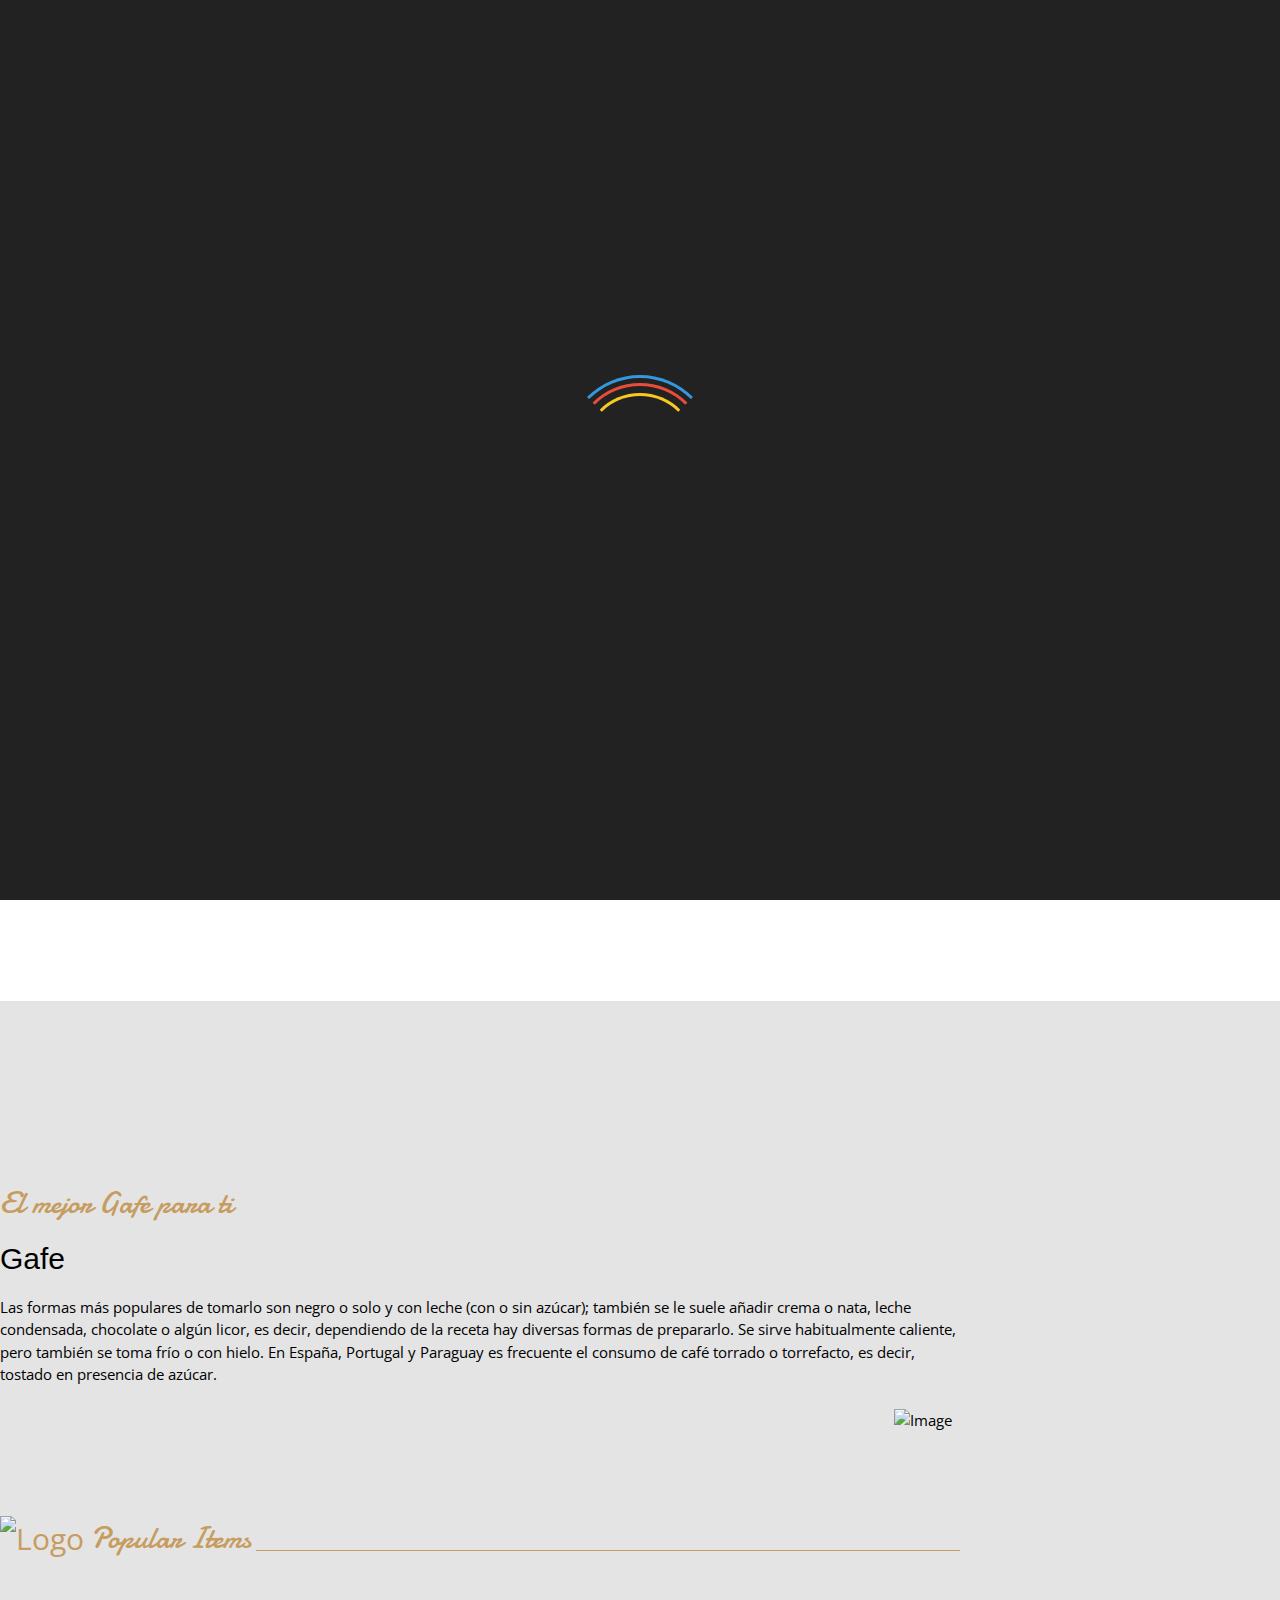
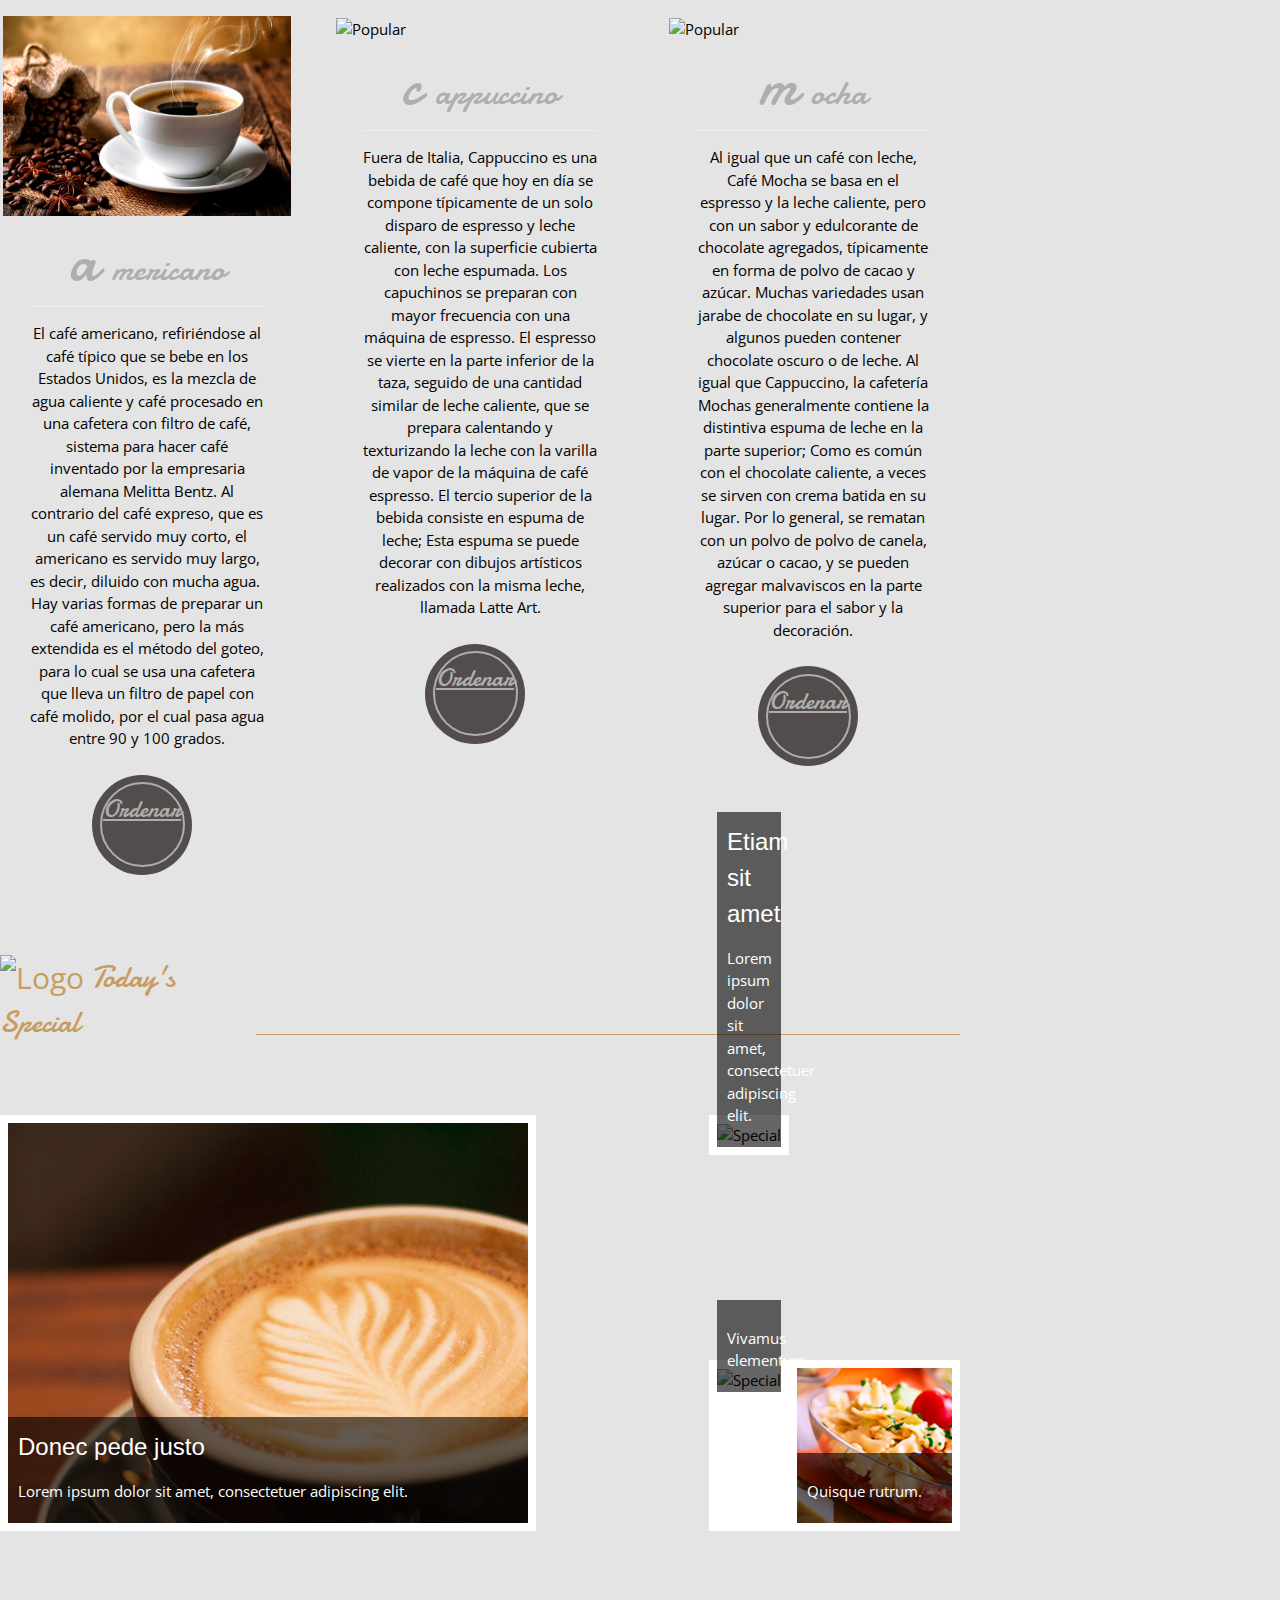
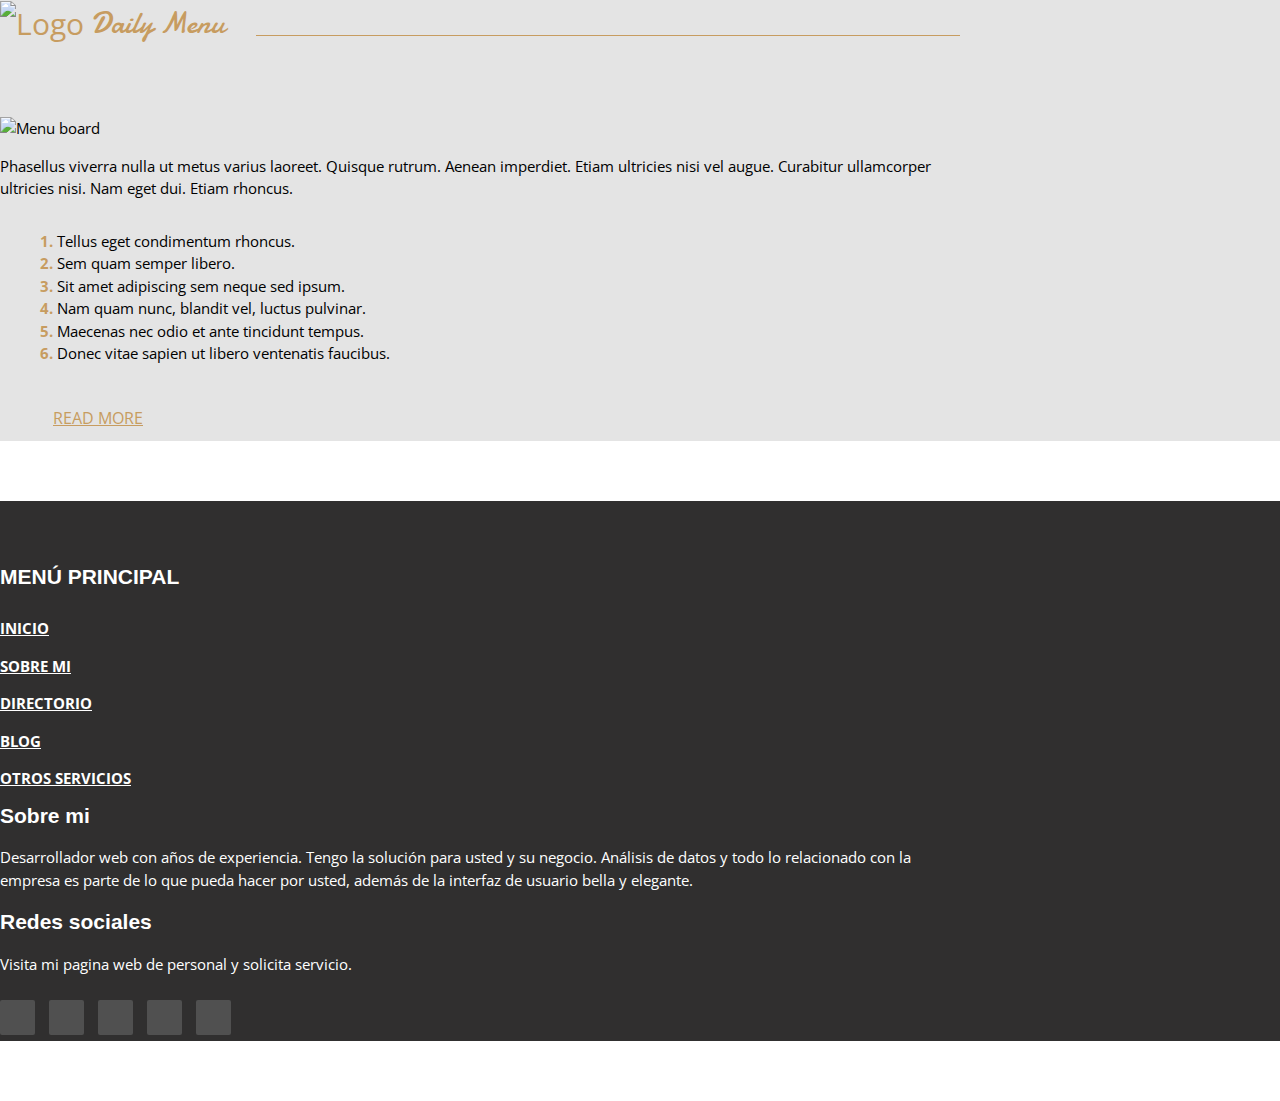
==== commit d6902f77: "ok" ====
--- a/docs/index.html
+++ b/docs/index.html
@@ -1,485 +1,485 @@
-<!DOCTYPE html>
-<html lang="en">
-  <head>
-    <meta charset="utf-8"/>
-    <meta content="IE=edge" http-equiv="X-UA-Compatible"/>
-    <meta content="width=device-width, initial-scale=1" name="viewport"/>
-    <title>
-      Cafe House Template
-    </title>
-    <link href="http://fonts.googleapis.com/css?family=Open+Sans:400,300,400italic,600,700" rel="stylesheet" type="text/css"/>
-    <link href="http://fonts.googleapis.com/css?family=Damion" rel="stylesheet" type="text/css"/>
-    <link href="css/bootstrap.min.css" rel="stylesheet"/>
-    <link href="css/font-awesome.min.css" rel="stylesheet"/>
-    <link href="css/templatemo-style.css" rel="stylesheet"/>
-    <link href="img/favicon.ico" rel="shortcut icon" type="image/x-icon"/>
-    <link href="https://www.w3schools.com/w3css/4/w3.css" rel="stylesheet"/>
-    <!--
-      Start of Tawk.to Script
-    -->
-    <!--
-      <script type="text/javascript">
-        var Tawk_API=Tawk_API||{}, Tawk_LoadStart=new Date(); (function(){ var s1=document.createElement("script"),s0=document.getElementsByTagName("script")[0]; s1.async=true; s1.src='https://embed.tawk.to/6179d595f7c0440a59205277/default'; s1.charset='UTF-8'; s1.setAttribute('crossorigin','*'); s0.parentNode.insertBefore(s1,s0); })();
-      </script>
-    -->
-    <script type="text/javascript" src="./js/chat.js">
-    </script>
-    <!--
-      End of Tawk.to Script
-    -->
-    <style type="text/css">
-      p{ font-size: 15px !important; /*color: white !important;*/ } .img_popular{ width: 98%; height: 200px; }
-    </style>
-    <style>
-      .pointer, .tm-more-button { cursor: pointer; } .modal_sesion h2, .modal_registro h2 { margin-top: 50px; } .bg_marron { background-color: #4B2C22; /*background-color: rgba (209, 69, 0, 0.60);*/ /*rgba (209, 69, 0, 0.60)*/ color: #C79C60; padding: 20px; } @media only screen and (max-width: 600px) { .pie_modal a { float: none !; } .pie_modal.w3-left { float: none!important; /*display: block;*/ } .pie_modal .w3-right { float: none!important; /*display: block;*/ } .pie_modal .w3-col { margin-top: 15px; padding-left: 30% !important; padding-right: 30% !important; /*display: block;*/ } } .modal_sesion input, .modal_registro input { background-color: #4B2C22; color: #C79C60; margin-bottom: 10px; } .w3-modal { background-color: transparent !important; /*background-color: #4B2C22 !important;*/ /*overflow: hidden;*/ /*padding-top: 50px;*/ } /*.w3-modal-content { border-radius: 100px !important; }*/ .w3-modal { /*z-index: 3;*/ /*display: none;*/ padding-top: 100px !important; /*position: fixed;*/ /*left: 0;*/ /*top: 0;*/ width: 100%; height: 100%; margin-bottom: 500px !; /*overflow: auto;*/ /*background-color: rgb(0, 0, 0);*/ /*background-color: rgba(0, 0, 0, 0.4)*/ } .fondo_modal { background-color: #282726; color: #FFFFFF; } .w3-animate-zoom { animation: animatezoom 0.9s; } .btn_enviar { border: none; background-color: transparent; border-radius: 20px; } .fondo_modal { border-top: 1px solid #C79C60; } .cuerpo_modal { padding-bottom: 20px; /*height: 20px;*/ } .modal_registro .pie_modal input[type="button"] { border: none !important; background-color: transparent !important; } .modal_registro input[type="button"] { border: none !important; background-color: transparent !important; } .alerta_mensaje { padding-bottom: 20px; } /*.form_trasicion { height: 0px; transition: height 10s; }*/ /*.form_trasicion { animation-duration: 1s; animation-name: slidein; } @keyframes slidein { from { height: 100%; } 75% { height: 50%; } to { height: 0%; } } */
-    </style>
-    <script src="https://cdn.jsdelivr.net/npm/sweetalert2@11"></script>
-    <link rel="stylesheet" href="./css/css.css"/>
-  </head>
-  <body>
-    <!-- Preloader -->
-    <div id="loader-wrapper">
-      <div id="loader">
-      </div>
-      <div class="loader-section section-left">
-      </div>
-      <div class="loader-section section-right">
-      </div>
-    </div>
-    <!-- End Preloader -->
-    <div class="tm-top-header">
-      <div class="container">
-        <div class="row">
-          <div class="tm-top-header-inner">
-            <div class="tm-logo-container">
-              <img alt="Logo" class="tm-site-logo" src="img/logo.png"/>
-              <!-- <img alt="Logo" class="tm-site-logo w3-image" src="img/logo-cafe-free.jpg"/> -->
-              <h1 class="tm-site-name tm-handwriting-font">
-                Tu cafetería
-              </h1>
-            </div>
-            <div class="mobile-menu-icon">
-              <i class="fa fa-bars">
-              </i>
-            </div>
-            <nav class="tm-nav">
-              <ul>
-                <li>
-                  <a class="active" href="index.html">
-                    Home
-                  </a>
-                </li>
-                <li>
-                  <a href="index.html">
-                    Especial
-                  </a>
-                </li>
-                <li>
-                  <a href="index.html">
-                    Menú
-                  </a>
-                </li>
-                <li>
-                  <a href="index.html">
-                    Contacto
-                  </a>
-                </li>
-              </ul>
-            </nav>
-          </div>
-        </div>
-      </div>
-    </div>
-    <section class="tm-welcome-section">
-      <div class="container tm-position-relative">
-        <div class="tm-lights-container">
-          <img alt="Light" class="light light-1" src="img/light.png"/>
-          <img alt="Light" class="light light-2" src="img/light.png"/>
-          <img alt="Light" class="light light-3" src="img/light.png"/>
-        </div>
-        <div class="row tm-welcome-content">
-          <h2 class="white-text tm-handwriting-font tm-welcome-header">
-            <img alt="Line" class="tm-header-line" src="img/header-line.png"/>
-            Bienvenido a
-            <img alt="Line" class="tm-header-line" src="img/header-line.png"/>
-          </h2>
-          <h2 class="gold-text tm-welcome-header-2">
-            La Casa del café
-          </h2>
-          <p style="color:white;">
-            El café es la bebida que se obtiene a partir de los granos tostados y molidos de los frutos de la planta del café (cafeto); es altamente estimulante por su contenido de cafeína,1​ una sustancia psicoactiva. Este producto es uno de los más comercializados del mundo y una de las tres bebidas  más consumidas del mundo (junto con el agua y el té). Suele tomarse durante el desayuno, después de éste o incluso como único desayuno, aunque también se suele tomar en la merienda, o después del almuerzo o cena para entablar conversaciones o solo por costumbre. Es una de las bebidas sin alcohol más socializadoras en muchos países. El gusto por el café no es espontáneo, sino que debe cultivarse, puesto que su sabor es fuerte y amargo.
-          </p>
-        </div>
-        <img alt="Table Set" class="tm-table-set img-responsive" src="img/table-set.png"/>
-      </div>
-    </section>
-    <div class="tm-main-section light-gray-bg">
-      <div class="container" id="main">
-        <section class="tm-section row">
-          <div class="col-lg-9 col-md-9 col-sm-8">
-            <h2 class="tm-section-header gold-text tm-handwriting-font">
-              El mejor Gafe para ti
-            </h2>
-            <h2>
-              Gafe
-            </h2>
-            <p>
-              Las formas más populares de tomarlo son negro o solo y con leche (con o sin azúcar); también se le suele añadir crema o nata, leche condensada, chocolate o algún licor, es decir, dependiendo de la receta hay diversas formas de prepararlo. Se sirve habitualmente caliente, pero también se toma frío o con hielo. En España, Portugal y Paraguay es frecuente el consumo de café torrado o torrefacto, es decir, tostado en presencia de azúcar.
-            </p>
-            <!--     <a class="tm-more-button margin-top-30" href="https://caleman9791.github.io/caleman9791/" target="_blank">
-                                                                                                                                          Read More
-                                                                                                                                        </a> -->
-          </div>
-          <div class="col-lg-3 col-md-3 col-sm-4 tm-welcome-img-container">
-            <div class="inline-block shadow-img">
-              <img alt="Image" class="img-circle img-thumbnail" src="img/1.jpg"/>
-            </div>
-          </div>
-        </section>
-        <section class="tm-section tm-section-margin-bottom-0 row">
-          <div class="col-lg-12 tm-section-header-container">
-            <h2 class="tm-section-header gold-text tm-handwriting-font">
-              <img alt="Logo" class="tm-site-logo" src="img/logo.png"/>
-              Popular Items
-            </h2>
-            <div class="tm-hr-container">
-              <hr class="tm-hr"/>
-            </div>
-          </div>
-          <div class="col-lg-12 tm-popular-items-container">
-            <div class="tm-popular-item">
-              <img alt="Popular" class="tm-popular-item-img img_popular" src="img/cafe_americano.jpeg"/>
-              <div class="tm-popular-item-description">
-                <h3 class="tm-handwriting-font tm-popular-item-title">
-                  <span class="tm-handwriting-font bigger-first-letter">
-                    a
-                  </span>
-                  mericano
-                </h3>
-                <hr class="tm-popular-item-hr"/>
-                <p>
-                  El café americano, refiriéndose al café típico que se bebe en los Estados Unidos, es la mezcla de agua caliente y café procesado en una cafetera con filtro de café,  sistema para hacer café inventado por la empresaria alemana Melitta Bentz. Al contrario del café expreso, que es un café servido muy corto, el americano es servido muy largo, es decir, diluido con mucha agua. ​ Hay varias formas de preparar un café americano, pero la más extendida es el método del goteo, para lo cual se usa una cafetera que lleva un filtro de papel con café molido, por el cual pasa agua entre 90 y 100 grados.
-                </p>
-                <div class="order-now-container">
-                  <a class="order-now-link tm-handwriting-font" href="https://caleman9791.github.io/caleman9791/" target="_blank">
-                    Ordenar
-                  </a>
-                </div>
-              </hr>
-            </div>
-          </div>
-          <div class="tm-popular-item">
-            <img alt="Popular" class="tm-popular-item-img img_popular" src="img/capuchino.jpeg"/>
-            <div class="tm-popular-item-description">
-              <h3 class="tm-handwriting-font tm-popular-item-title">
-                <span class="tm-handwriting-font bigger-first-letter">
-                  c
-                </span>
-                appuccino
-              </h3>
-              <hr class="tm-popular-item-hr"/>
-              <p>
-                Fuera de Italia, Cappuccino es una bebida de café que hoy en día se compone típicamente de un solo disparo de espresso y leche caliente, con la superficie cubierta con leche espumada. Los capuchinos se preparan con mayor frecuencia con una máquina de espresso. El espresso se vierte en la parte inferior de la taza, seguido de una cantidad similar de leche caliente, que se prepara calentando y texturizando la leche con la varilla de vapor de la máquina de café espresso. El tercio superior de la bebida consiste en espuma de leche; Esta espuma se puede decorar con dibujos artísticos realizados con la misma leche, llamada Latte Art.
-              </p>
-              <div class="order-now-container">
-                <a class="order-now-link tm-handwriting-font" href="https://caleman9791.github.io/caleman9791/" target="_blank">
-                  Ordenar
-                </a>
-              </div>
-            </hr>
-          </div>
-        </div>
-        <div class="tm-popular-item">
-          <img alt="Popular" class="tm-popular-item-img img_popular" src="img/mocha.jpeg"/>
-          <div class="tm-popular-item-description">
-            <h3 class="tm-handwriting-font tm-popular-item-title">
-              <span class="tm-handwriting-font bigger-first-letter">
-                m
-              </span>
-              ocha
-            </h3>
-            <hr class="tm-popular-item-hr"/>
-            <p>
-              Al igual que un café con leche, Café Mocha se basa en el espresso y la leche caliente, pero con un sabor y edulcorante de chocolate agregados, típicamente en forma de polvo de cacao y azúcar. Muchas variedades usan jarabe de chocolate en su lugar, y algunos pueden contener chocolate oscuro o de leche. Al igual que Cappuccino, la cafetería Mochas generalmente contiene la distintiva espuma de leche en la parte superior; Como es común con el chocolate caliente, a veces se sirven con crema batida en su lugar. Por lo general, se rematan con un polvo de polvo de canela, azúcar o cacao, y se pueden agregar malvaviscos en la parte superior para el sabor y la decoración.
-            </p>
-            <div class="order-now-container">
-              <a class="order-now-link tm-handwriting-font" href="https://caleman9791.github.io/caleman9791/" target="_blank">
-                Ordenar
-              </a>
-            </div>
-          </hr>
-        </div>
-      </div>
-    </div>
-  </section>
-  <section class="tm-section row">
-    <div class="col-lg-12 tm-section-header-container">
-      <h2 class="tm-section-header gold-text tm-handwriting-font">
-        <img alt="Logo" class="tm-site-logo" src="img/logo.png"/>
-        Today's Special
-      </h2>
-      <div class="tm-hr-container">
-        <hr class="tm-hr"/>
-      </div>
-    </div>
-    <div class="col-lg-12 tm-special-container margin-top-60">
-      <div class="tm-special-container-left">
-        <!-- left -->
-        <div class="tm-special-item">
-          <div class="tm-special-img-container">
-            <img alt="Special" class="tm-special-img img-responsive" src="img/special-1.jpg"/>
-            <a href="https://caleman9791.github.io/caleman9791/" target="_blank">
-              <div class="tm-special-description">
-                <h3 class="tm-special-title">
-                  Donec pede justo
-                </h3>
-                <p>
-                  Lorem ipsum dolor sit amet, consectetuer adipiscing elit.
-                </p>
-              </div>
-            </a>
-          </div>
-        </div>
-      </div>
-      <div class="tm-special-container-right">
-        <!-- right -->
-        <div>
-          <div class="tm-special-item">
-            <div class="tm-special-img-container">
-              <img alt="Special" class="img-responsive" src="img/special-2.jpg"/>
-              <a href="https://caleman9791.github.io/caleman9791/" target="_blank">
-                <div class="tm-special-description">
-                  <h3 class="tm-special-title">
-                    Etiam sit amet
-                  </h3>
-                  <p>
-                    Lorem ipsum dolor sit amet, consectetuer adipiscing elit.
-                  </p>
-                </div>
-              </a>
-            </div>
-          </div>
-        </div>
-        <div class="tm-special-container-lower">
-          <div class="tm-special-item">
-            <div class="tm-special-img-container">
-              <img alt="Special" class="img-responsive" src="img/special-3.jpg"/>
-              <a href="https://caleman9791.github.io/caleman9791/" target="_blank">
-                <div class="tm-special-description">
-                  <p>
-                    Vivamus elementum
-                  </p>
-                </div>
-              </a>
-            </div>
-          </div>
-          <div class="tm-special-item">
-            <div class="tm-special-img-container">
-              <img alt="Special" class="img-responsive" src="img/special-4.jpg"/>
-              <a href="https://caleman9791.github.io/caleman9791/" target="_blank">
-                <div class="tm-special-description">
-                  <p>
-                    Quisque rutrum.
-                  </p>
-                </div>
-              </a>
-            </div>
-          </div>
-        </div>
-      </div>
-    </div>
-  </section>
-  <section class="tm-section">
-    <div class="row">
-      <div class="col-lg-12 tm-section-header-container">
-        <h2 class="tm-section-header gold-text tm-handwriting-font">
-          <img alt="Logo" class="tm-site-logo" src="img/logo.png"/>
-          Daily Menu
-        </h2>
-        <div class="tm-hr-container">
-          <hr class="tm-hr"/>
-        </div>
-      </div>
-    </div>
-    <div class="row">
-      <div class="tm-daily-menu-container margin-top-60">
-        <div class="col-lg-4 col-md-4">
-          <img alt="Menu board" class="tm-daily-menu-img" src="img/menu-board.png"/>
-        </div>
-        <div class="col-lg-8 col-md-8">
-          <p>
-            Phasellus viverra nulla ut metus varius laoreet. Quisque rutrum. Aenean imperdiet. Etiam ultricies nisi vel augue. Curabitur ullamcorper ultricies nisi. Nam eget dui. Etiam rhoncus.
-          </p>
-          <ol class="margin-top-30">
-            <li>
-              Tellus eget condimentum rhoncus.
-            </li>
-            <li>
-              Sem quam semper libero.
-            </li>
-            <li>
-              Sit amet adipiscing sem neque sed ipsum.
-            </li>
-            <li>
-              Nam quam nunc, blandit vel, luctus pulvinar.
-            </li>
-            <li>
-              Maecenas nec odio et ante tincidunt tempus.
-            </li>
-            <li>
-              Donec vitae sapien ut libero ventenatis faucibus.
-            </li>
-          </ol>
-          <a class="tm-more-button margin-top-30" href="https://caleman9791.github.io/caleman9791/" target="_blank">
-            Read More
-          </a>
-        </div>
-      </div>
-    </div>
-  </section>
-</div>
-</div>
-<footer>
-<div class="tm-black-bg">
-  <div class="container">
-    <div class="row margin-bottom-60">
-      <nav class="col-lg-3 col-md-3 tm-footer-nav tm-footer-div">
-        <h3 class="tm-footer-div-title">
-          Menú principal
-        </h3>
-        <ul>
-          <li>
-            <a href="https://caleman9791.github.io/caleman9791/" target="_blank">
-              Inicio
-            </a>
-          </li>
-          <li>
-            <a href="https://caleman9791.github.io/caleman9791/" target="_blank">
-              Sobre mi
-            </a>
-          </li>
-          <li>
-            <a href="https://caleman9791.github.io/caleman9791/" target="_blank">
-              Directorio
-            </a>
-          </li>
-          <li>
-            <a href="https://caleman9791.github.io/caleman9791/" target="_blank">
-              Blog
-            </a>
-          </li>
-          <li>
-            <a href="https://caleman9791.github.io/caleman9791/" target="_blank">
-              Otros servicios
-            </a>
-          </li>
-        </ul>
-      </nav>
-      <div class="col-lg-5 col-md-5 tm-footer-div">
-        <h3 class="tm-footer-div-title">
-          Sobre mi
-        </h3>
-        <p class="margin-top-15">
-          Desarrollador web con años de experiencia. Tengo la solución para usted y su negocio. Análisis de datos y todo lo relacionado con la empresa es parte de lo que pueda hacer  por usted, además de la interfaz de usuario bella y elegante.
-        </p>
-        <!-- <p class="margin-top-15">
-                                                                                            Nam quam nunc, blandit vel, luctus pulvinar, hendrerit id, lorem. Maecenas nec odio et ante tincidunt tempus. Donec vitae sapien ut libero venenatis faucibus.
-                                                                                          </p> -->
-      </div>
-      <div class="col-lg-4 col-md-4 tm-footer-div">
-        <h3 class="tm-footer-div-title">
-          Redes sociales
-        </h3>
-        <p>
-          Visita mi pagina web de personal y solicita servicio.
-        </p>
-        <div class="tm-social-icons-container">
-          <a class="tm-social-icon" href="https://caleman9791.github.io/caleman9791/" target="_blank">
-            <i class="fa fa-facebook">
-            </i>
-          </a>
-          <a class="tm-social-icon" href="https://caleman9791.github.io/caleman9791/" target="_blank">
-            <i class="fa fa-twitter">
-            </i>
-          </a>
-          <a class="tm-social-icon" href="https://caleman9791.github.io/caleman9791/" target="_blank">
-            <i class="fa fa-linkedin">
-            </i>
-          </a>
-          <a class="tm-social-icon" href="https://caleman9791.github.io/caleman9791/" target="_blank">
-            <i class="fa fa-youtube">
-            </i>
-          </a>
-          <a class="tm-social-icon" href="https://caleman9791.github.io/caleman9791/" target="_blank">
-            <i class="fa fa-behance">
-            </i>
-          </a>
-        </div>
-      </div>
-    </div>
-  </div>
-</div>
-<div>
-  <!--
-            <div class="container">
-              <div class="row tm-copyright">
-                <p class="col-lg-12 small copyright-text text-center">
-                  Copyright © 2084 Your Cafe House
-                </p>
-              </div>
-            </div> 
-          -->
-</div>
-</footer>
-<div class="w3-modal mas_informacion w3-animate-zoom modal_sesion modal_inicio_sesion">
-<div class="w3-modal-content w3-card-4">
-  <header class="w3-container bg_marron">
-    <!--     <a class="tm-more-button w3-display-topright btn_cerar_modal" style="margin-top: 10px; margin-right: 10px;">
-                                        Cerrar
-                                      </a> -->
-    <!--   <h1 class="tm-handwriting-font">
-                                        Gana dinero, pregúntame como.
-                                      </h1> -->
-    <h1 class="">
-      Gana dinero, pregúntame como.
-    </h1>
-  </header>
-  <div class="w3-container w3-padding fondo_modal cuerpo_modal">
-    <p>
-      Estamos buscando vendedores de servicios a comisión. Donde el vendedor puede ganar hasta un 25% de las ganancias con solo ofrecer los productos y recopilar información de las necesidades del cliente.
-    </p>
-    <p>
-      La Mercadotecnia en Internet está asociado con diversos modelos de negocio. Las principales incluyen el modelo Empresa a Empresa (B2B) y el modelo Empresa a Consumidor (B2C), servicios ofrecidos por una agencia de mercadotecnia en línea. El B2B (por sus siglas en inglés Business to Business) consiste en compañías que hacen negocio unas con otras, mientras que el B2C consiste en vender directamente al consumidor final. Cuando se originó La Mercadotecnia en Internet el B2C fue el primero en aparecer. Las transacciones B2B eran más complejas y llegaron después. Un tercer y no tan común modelo de negocio es el de usuario a usuario (P2P) donde los individuos intercambian bienes entre ellos.
-    </p>
-  </div>
-  <footer class="w3-container fondo_modal pie_modal w3-padding-16">
-    <div class="row">
-      <!--     <a class="tm-more-button btn_cerar_modal" style="margin-top: 10px; margin-right: 10px;">
-                                                                  Cerrar
-                                                                </a> -->
-      <div class="w3-col s12 m6 l6">
-        <a class="tm-more-button w3-left btn_inicio" href="https://caleman9791.github.io/caleman9791/" target="_blank">
-          Preguntar
-        </a>
-      </div>
-      <div class="w3-col s12 m6 l6">
-        <a class="tm-more-button w3-right btn_cerar_modal" href="#">
-          Cerrar
-        </a>
-      </div>
-    </div>
-  </footer>
-</div>
-</div>
-<!-- Footer content-->
-<!-- JS -->
-<script src="js/jquery-1.11.2.min.js" type="text/javascript">
-    </script>
-<!-- jQuery -->
-<script src="js/templatemo-script.js" type="text/javascript">
-    </script>
-<script src="js/js.js" type="text/javascript">
-    </script>
-<!-- Templatemo Script -->
-</body>
-</html>
+<!DOCTYPE html>
+<html lang="en">
+  <head>
+    <meta charset="utf-8"/>
+    <meta content="IE=edge" http-equiv="X-UA-Compatible"/>
+    <meta content="width=device-width, initial-scale=1" name="viewport"/>
+    <title>
+      Cafe House Template
+    </title>
+    <link href="http://fonts.googleapis.com/css?family=Open+Sans:400,300,400italic,600,700" rel="stylesheet" type="text/css"/>
+    <link href="http://fonts.googleapis.com/css?family=Damion" rel="stylesheet" type="text/css"/>
+    <link href="css/bootstrap.min.css" rel="stylesheet"/>
+    <link href="css/font-awesome.min.css" rel="stylesheet"/>
+    <link href="css/templatemo-style.css" rel="stylesheet"/>
+    <link href="img/favicon.ico" rel="shortcut icon" type="image/x-icon"/>
+    <link href="https://www.w3schools.com/w3css/4/w3.css" rel="stylesheet"/>
+    <!--
+      Start of Tawk.to Script
+    -->
+    <!--
+      <script type="text/javascript">
+        var Tawk_API=Tawk_API||{}, Tawk_LoadStart=new Date(); (function(){ var s1=document.createElement("script"),s0=document.getElementsByTagName("script")[0]; s1.async=true; s1.src='https://embed.tawk.to/6179d595f7c0440a59205277/default'; s1.charset='UTF-8'; s1.setAttribute('crossorigin','*'); s0.parentNode.insertBefore(s1,s0); })();
+      </script>
+    -->
+    <script type="text/javascript" src="./js/chat.js">
+    </script>
+    <!--
+      End of Tawk.to Script
+    -->
+    <style type="text/css">
+      p{ font-size: 15px !important; /*color: white !important;*/ } .img_popular{ width: 98%; height: 200px; }
+    </style>
+    <style>
+      .pointer, .tm-more-button { cursor: pointer; } .modal_sesion h2, .modal_registro h2 { margin-top: 50px; } .bg_marron { background-color: #4B2C22; /*background-color: rgba (209, 69, 0, 0.60);*/ /*rgba (209, 69, 0, 0.60)*/ color: #C79C60; padding: 20px; } @media only screen and (max-width: 600px) { .pie_modal a { float: none !; } .pie_modal.w3-left { float: none!important; /*display: block;*/ } .pie_modal .w3-right { float: none!important; /*display: block;*/ } .pie_modal .w3-col { margin-top: 15px; padding-left: 30% !important; padding-right: 30% !important; /*display: block;*/ } } .modal_sesion input, .modal_registro input { background-color: #4B2C22; color: #C79C60; margin-bottom: 10px; } .w3-modal { background-color: transparent !important; /*background-color: #4B2C22 !important;*/ /*overflow: hidden;*/ /*padding-top: 50px;*/ } /*.w3-modal-content { border-radius: 100px !important; }*/ .w3-modal { /*z-index: 3;*/ /*display: none;*/ padding-top: 100px !important; /*position: fixed;*/ /*left: 0;*/ /*top: 0;*/ width: 100%; height: 100%; margin-bottom: 500px !; /*overflow: auto;*/ /*background-color: rgb(0, 0, 0);*/ /*background-color: rgba(0, 0, 0, 0.4)*/ } .fondo_modal { background-color: #282726; color: #FFFFFF; } .w3-animate-zoom { animation: animatezoom 0.9s; } .btn_enviar { border: none; background-color: transparent; border-radius: 20px; } .fondo_modal { border-top: 1px solid #C79C60; } .cuerpo_modal { padding-bottom: 20px; /*height: 20px;*/ } .modal_registro .pie_modal input[type="button"] { border: none !important; background-color: transparent !important; } .modal_registro input[type="button"] { border: none !important; background-color: transparent !important; } .alerta_mensaje { padding-bottom: 20px; } /*.form_trasicion { height: 0px; transition: height 10s; }*/ /*.form_trasicion { animation-duration: 1s; animation-name: slidein; } @keyframes slidein { from { height: 100%; } 75% { height: 50%; } to { height: 0%; } } */
+    </style>
+    <script src="https://cdn.jsdelivr.net/npm/sweetalert2@11"></script>
+    <link rel="stylesheet" href="./css/css.css"/>
+  </head>
+  <body>
+    <!-- Preloader -->
+    <div id="loader-wrapper">
+      <div id="loader">
+      </div>
+      <div class="loader-section section-left">
+      </div>
+      <div class="loader-section section-right">
+      </div>
+    </div>
+    <!-- End Preloader -->
+    <div class="tm-top-header">
+      <div class="container">
+        <div class="row">
+          <div class="tm-top-header-inner">
+            <div class="tm-logo-container">
+              <img alt="Logo" class="tm-site-logo" src="img/logo.png"/>
+              <!-- <img alt="Logo" class="tm-site-logo w3-image" src="img/logo-cafe-free.jpg"/> -->
+              <h1 class="tm-site-name tm-handwriting-font">
+                Tu cafetería
+              </h1>
+            </div>
+            <div class="mobile-menu-icon">
+              <i class="fa fa-bars">
+              </i>
+            </div>
+            <nav class="tm-nav">
+              <ul>
+                <li>
+                  <a class="active" href="index.html">
+                    Home
+                  </a>
+                </li>
+                <li>
+                  <a href="index.html">
+                    Especial
+                  </a>
+                </li>
+                <li>
+                  <a href="index.html">
+                    Menú
+                  </a>
+                </li>
+                <li>
+                  <a href="index.html">
+                    Contacto
+                  </a>
+                </li>
+              </ul>
+            </nav>
+          </div>
+        </div>
+      </div>
+    </div>
+    <section class="tm-welcome-section">
+      <div class="container tm-position-relative">
+        <div class="tm-lights-container">
+          <img alt="Light" class="light light-1" src="img/light.png"/>
+          <img alt="Light" class="light light-2" src="img/light.png"/>
+          <img alt="Light" class="light light-3" src="img/light.png"/>
+        </div>
+        <div class="row tm-welcome-content">
+          <h2 class="white-text tm-handwriting-font tm-welcome-header">
+            <img alt="Line" class="tm-header-line" src="img/header-line.png"/>
+            Bienvenido a
+            <img alt="Line" class="tm-header-line" src="img/header-line.png"/>
+          </h2>
+          <h2 class="gold-text tm-welcome-header-2">
+            La Casa del café
+          </h2>
+          <p style="color:white;">
+            El café es la bebida que se obtiene a partir de los granos tostados y molidos de los frutos de la planta del café (cafeto); es altamente estimulante por su contenido de cafeína,1​ una sustancia psicoactiva. Este producto es uno de los más comercializados del mundo y una de las tres bebidas  más consumidas del mundo (junto con el agua y el té). Suele tomarse durante el desayuno, después de éste o incluso como único desayuno, aunque también se suele tomar en la merienda, o después del almuerzo o cena para entablar conversaciones o solo por costumbre. Es una de las bebidas sin alcohol más socializadoras en muchos países. El gusto por el café no es espontáneo, sino que debe cultivarse, puesto que su sabor es fuerte y amargo.
+          </p>
+        </div>
+        <img alt="Table Set" class="tm-table-set img-responsive" src="img/table-set.png"/>
+      </div>
+    </section>
+    <div class="tm-main-section light-gray-bg">
+      <div class="container" id="main">
+        <section class="tm-section row">
+          <div class="col-lg-9 col-md-9 col-sm-8">
+            <h2 class="tm-section-header gold-text tm-handwriting-font">
+              El mejor Gafe para ti
+            </h2>
+            <h2>
+              Gafe
+            </h2>
+            <p>
+              Las formas más populares de tomarlo son negro o solo y con leche (con o sin azúcar); también se le suele añadir crema o nata, leche condensada, chocolate o algún licor, es decir, dependiendo de la receta hay diversas formas de prepararlo. Se sirve habitualmente caliente, pero también se toma frío o con hielo. En España, Portugal y Paraguay es frecuente el consumo de café torrado o torrefacto, es decir, tostado en presencia de azúcar.
+            </p>
+            <!--     <a class="tm-more-button margin-top-30" href="https://caleman9791.github.io/caleman9791/" target="_blank">
+                                                                                                                                          Read More
+                                                                                                                                        </a> -->
+          </div>
+          <div class="col-lg-3 col-md-3 col-sm-4 tm-welcome-img-container">
+            <div class="inline-block shadow-img">
+              <img alt="Image" class="img-circle img-thumbnail" src="img/1.jpg"/>
+            </div>
+          </div>
+        </section>
+        <section class="tm-section tm-section-margin-bottom-0 row">
+          <div class="col-lg-12 tm-section-header-container">
+            <h2 class="tm-section-header gold-text tm-handwriting-font">
+              <img alt="Logo" class="tm-site-logo" src="img/logo.png"/>
+              Popular Items
+            </h2>
+            <div class="tm-hr-container">
+              <hr class="tm-hr"/>
+            </div>
+          </div>
+          <div class="col-lg-12 tm-popular-items-container">
+            <div class="tm-popular-item">
+              <img alt="Popular" class="tm-popular-item-img img_popular" src="img/cafe_americano.jpeg"/>
+              <div class="tm-popular-item-description">
+                <h3 class="tm-handwriting-font tm-popular-item-title">
+                  <span class="tm-handwriting-font bigger-first-letter">
+                    a
+                  </span>
+                  mericano
+                </h3>
+                <hr class="tm-popular-item-hr"/>
+                <p>
+                  El café americano, refiriéndose al café típico que se bebe en los Estados Unidos, es la mezcla de agua caliente y café procesado en una cafetera con filtro de café,  sistema para hacer café inventado por la empresaria alemana Melitta Bentz. Al contrario del café expreso, que es un café servido muy corto, el americano es servido muy largo, es decir, diluido con mucha agua. ​ Hay varias formas de preparar un café americano, pero la más extendida es el método del goteo, para lo cual se usa una cafetera que lleva un filtro de papel con café molido, por el cual pasa agua entre 90 y 100 grados.
+                </p>
+                <div class="order-now-container">
+                  <a class="order-now-link tm-handwriting-font" href="https://caleman9791.github.io/caleman9791/" target="_blank">
+                    Ordenar
+                  </a>
+                </div>
+              </hr>
+            </div>
+          </div>
+          <div class="tm-popular-item">
+            <img alt="Popular" class="tm-popular-item-img img_popular" src="img/capuchino.jpeg"/>
+            <div class="tm-popular-item-description">
+              <h3 class="tm-handwriting-font tm-popular-item-title">
+                <span class="tm-handwriting-font bigger-first-letter">
+                  c
+                </span>
+                appuccino
+              </h3>
+              <hr class="tm-popular-item-hr"/>
+              <p>
+                Fuera de Italia, Cappuccino es una bebida de café que hoy en día se compone típicamente de un solo disparo de espresso y leche caliente, con la superficie cubierta con leche espumada. Los capuchinos se preparan con mayor frecuencia con una máquina de espresso. El espresso se vierte en la parte inferior de la taza, seguido de una cantidad similar de leche caliente, que se prepara calentando y texturizando la leche con la varilla de vapor de la máquina de café espresso. El tercio superior de la bebida consiste en espuma de leche; Esta espuma se puede decorar con dibujos artísticos realizados con la misma leche, llamada Latte Art.
+              </p>
+              <div class="order-now-container">
+                <a class="order-now-link tm-handwriting-font" href="https://caleman9791.github.io/caleman9791/" target="_blank">
+                  Ordenar
+                </a>
+              </div>
+            </hr>
+          </div>
+        </div>
+        <div class="tm-popular-item">
+          <img alt="Popular" class="tm-popular-item-img img_popular" src="img/mocha.jpeg"/>
+          <div class="tm-popular-item-description">
+            <h3 class="tm-handwriting-font tm-popular-item-title">
+              <span class="tm-handwriting-font bigger-first-letter">
+                m
+              </span>
+              ocha
+            </h3>
+            <hr class="tm-popular-item-hr"/>
+            <p>
+              Al igual que un café con leche, Café Mocha se basa en el espresso y la leche caliente, pero con un sabor y edulcorante de chocolate agregados, típicamente en forma de polvo de cacao y azúcar. Muchas variedades usan jarabe de chocolate en su lugar, y algunos pueden contener chocolate oscuro o de leche. Al igual que Cappuccino, la cafetería Mochas generalmente contiene la distintiva espuma de leche en la parte superior; Como es común con el chocolate caliente, a veces se sirven con crema batida en su lugar. Por lo general, se rematan con un polvo de polvo de canela, azúcar o cacao, y se pueden agregar malvaviscos en la parte superior para el sabor y la decoración.
+            </p>
+            <div class="order-now-container">
+              <a class="order-now-link tm-handwriting-font" href="https://caleman9791.github.io/caleman9791/" target="_blank">
+                Ordenar
+              </a>
+            </div>
+          </hr>
+        </div>
+      </div>
+    </div>
+  </section>
+  <section class="tm-section row">
+    <div class="col-lg-12 tm-section-header-container">
+      <h2 class="tm-section-header gold-text tm-handwriting-font">
+        <img alt="Logo" class="tm-site-logo" src="img/logo.png"/>
+        Today's Special
+      </h2>
+      <div class="tm-hr-container">
+        <hr class="tm-hr"/>
+      </div>
+    </div>
+    <div class="col-lg-12 tm-special-container margin-top-60">
+      <div class="tm-special-container-left">
+        <!-- left -->
+        <div class="tm-special-item">
+          <div class="tm-special-img-container">
+            <img alt="Special" class="tm-special-img img-responsive" src="img/special-1.jpg"/>
+            <a href="https://caleman9791.github.io/caleman9791/" target="_blank">
+              <div class="tm-special-description">
+                <h3 class="tm-special-title">
+                  Donec pede justo
+                </h3>
+                <p>
+                  Lorem ipsum dolor sit amet, consectetuer adipiscing elit.
+                </p>
+              </div>
+            </a>
+          </div>
+        </div>
+      </div>
+      <div class="tm-special-container-right">
+        <!-- right -->
+        <div>
+          <div class="tm-special-item">
+            <div class="tm-special-img-container">
+              <img alt="Special" class="img-responsive" src="img/special-2.jpg"/>
+              <a href="https://caleman9791.github.io/caleman9791/" target="_blank">
+                <div class="tm-special-description">
+                  <h3 class="tm-special-title">
+                    Etiam sit amet
+                  </h3>
+                  <p>
+                    Lorem ipsum dolor sit amet, consectetuer adipiscing elit.
+                  </p>
+                </div>
+              </a>
+            </div>
+          </div>
+        </div>
+        <div class="tm-special-container-lower">
+          <div class="tm-special-item">
+            <div class="tm-special-img-container">
+              <img alt="Special" class="img-responsive" src="img/special-3.jpg"/>
+              <a href="https://caleman9791.github.io/caleman9791/" target="_blank">
+                <div class="tm-special-description">
+                  <p>
+                    Vivamus elementum
+                  </p>
+                </div>
+              </a>
+            </div>
+          </div>
+          <div class="tm-special-item">
+            <div class="tm-special-img-container">
+              <img alt="Special" class="img-responsive" src="img/special-4.jpg"/>
+              <a href="https://caleman9791.github.io/caleman9791/" target="_blank">
+                <div class="tm-special-description">
+                  <p>
+                    Quisque rutrum.
+                  </p>
+                </div>
+              </a>
+            </div>
+          </div>
+        </div>
+      </div>
+    </div>
+  </section>
+  <section class="tm-section">
+    <div class="row">
+      <div class="col-lg-12 tm-section-header-container">
+        <h2 class="tm-section-header gold-text tm-handwriting-font">
+          <img alt="Logo" class="tm-site-logo" src="img/logo.png"/>
+          Daily Menu
+        </h2>
+        <div class="tm-hr-container">
+          <hr class="tm-hr"/>
+        </div>
+      </div>
+    </div>
+    <div class="row">
+      <div class="tm-daily-menu-container margin-top-60">
+        <div class="col-lg-4 col-md-4">
+          <img alt="Menu board" class="tm-daily-menu-img" src="img/menu-board.png"/>
+        </div>
+        <div class="col-lg-8 col-md-8">
+          <p>
+            Phasellus viverra nulla ut metus varius laoreet. Quisque rutrum. Aenean imperdiet. Etiam ultricies nisi vel augue. Curabitur ullamcorper ultricies nisi. Nam eget dui. Etiam rhoncus.
+          </p>
+          <ol class="margin-top-30">
+            <li>
+              Tellus eget condimentum rhoncus.
+            </li>
+            <li>
+              Sem quam semper libero.
+            </li>
+            <li>
+              Sit amet adipiscing sem neque sed ipsum.
+            </li>
+            <li>
+              Nam quam nunc, blandit vel, luctus pulvinar.
+            </li>
+            <li>
+              Maecenas nec odio et ante tincidunt tempus.
+            </li>
+            <li>
+              Donec vitae sapien ut libero ventenatis faucibus.
+            </li>
+          </ol>
+          <a class="tm-more-button margin-top-30" href="https://caleman9791.github.io/caleman9791/" target="_blank">
+            Read More
+          </a>
+        </div>
+      </div>
+    </div>
+  </section>
+</div>
+</div>
+<footer>
+<div class="tm-black-bg">
+  <div class="container">
+    <div class="row margin-bottom-60">
+      <nav class="col-lg-3 col-md-3 tm-footer-nav tm-footer-div">
+        <h3 class="tm-footer-div-title">
+          Menú principal
+        </h3>
+        <ul>
+          <li>
+            <a href="https://caleman9791.github.io/caleman9791/" target="_blank">
+              Inicio
+            </a>
+          </li>
+          <li>
+            <a href="https://caleman9791.github.io/caleman9791/" target="_blank">
+              Sobre mi
+            </a>
+          </li>
+          <li>
+            <a href="https://caleman9791.github.io/caleman9791/" target="_blank">
+              Directorio
+            </a>
+          </li>
+          <li>
+            <a href="https://caleman9791.github.io/caleman9791/" target="_blank">
+              Blog
+            </a>
+          </li>
+          <li>
+            <a href="https://caleman9791.github.io/caleman9791/" target="_blank">
+              Otros servicios
+            </a>
+          </li>
+        </ul>
+      </nav>
+      <div class="col-lg-5 col-md-5 tm-footer-div">
+        <h3 class="tm-footer-div-title">
+          Sobre mi
+        </h3>
+        <p class="margin-top-15">
+          Desarrollador web con años de experiencia. Tengo la solución para usted y su negocio. Análisis de datos y todo lo relacionado con la empresa es parte de lo que pueda hacer  por usted, además de la interfaz de usuario bella y elegante.
+        </p>
+        <!-- <p class="margin-top-15">
+                                                                                            Nam quam nunc, blandit vel, luctus pulvinar, hendrerit id, lorem. Maecenas nec odio et ante tincidunt tempus. Donec vitae sapien ut libero venenatis faucibus.
+                                                                                          </p> -->
+      </div>
+      <div class="col-lg-4 col-md-4 tm-footer-div">
+        <h3 class="tm-footer-div-title">
+          Redes sociales
+        </h3>
+        <p>
+          Visita mi pagina web de personal y solicita servicio.
+        </p>
+        <div class="tm-social-icons-container">
+          <a class="tm-social-icon" href="https://caleman9791.github.io/caleman9791/" target="_blank">
+            <i class="fa fa-facebook">
+            </i>
+          </a>
+          <a class="tm-social-icon" href="https://caleman9791.github.io/caleman9791/" target="_blank">
+            <i class="fa fa-twitter">
+            </i>
+          </a>
+          <a class="tm-social-icon" href="https://caleman9791.github.io/caleman9791/" target="_blank">
+            <i class="fa fa-linkedin">
+            </i>
+          </a>
+          <a class="tm-social-icon" href="https://caleman9791.github.io/caleman9791/" target="_blank">
+            <i class="fa fa-youtube">
+            </i>
+          </a>
+          <a class="tm-social-icon" href="https://caleman9791.github.io/caleman9791/" target="_blank">
+            <i class="fa fa-behance">
+            </i>
+          </a>
+        </div>
+      </div>
+    </div>
+  </div>
+</div>
+<div>
+  <!--
+            <div class="container">
+              <div class="row tm-copyright">
+                <p class="col-lg-12 small copyright-text text-center">
+                  Copyright © 2084 Your Cafe House
+                </p>
+              </div>
+            </div> 
+          -->
+</div>
+</footer>
+<div class="w3-modal mas_informacion w3-animate-zoom modal_sesion modal_inicio_sesion">
+<div class="w3-modal-content w3-card-4">
+  <header class="w3-container bg_marron">
+    <!--     <a class="tm-more-button w3-display-topright btn_cerar_modal" style="margin-top: 10px; margin-right: 10px;">
+                                        Cerrar
+                                      </a> -->
+    <!--   <h1 class="tm-handwriting-font">
+                                        Gana dinero, pregúntame como.
+                                      </h1> -->
+    <h1 class="">
+      Gana dinero, pregúntame como.
+    </h1>
+  </header>
+  <div class="w3-container w3-padding fondo_modal cuerpo_modal">
+    <p>
+      Estamos buscando vendedores de servicios a comisión. Donde el vendedor puede ganar hasta un 25% de las ganancias con solo ofrecer los productos y recopilar información de las necesidades del cliente.
+    </p>
+    <p>
+      La Mercadotecnia en Internet está asociado con diversos modelos de negocio. Las principales incluyen el modelo Empresa a Empresa (B2B) y el modelo Empresa a Consumidor (B2C), servicios ofrecidos por una agencia de mercadotecnia en línea. El B2B (por sus siglas en inglés Business to Business) consiste en compañías que hacen negocio unas con otras, mientras que el B2C consiste en vender directamente al consumidor final. Cuando se originó La Mercadotecnia en Internet el B2C fue el primero en aparecer. Las transacciones B2B eran más complejas y llegaron después. Un tercer y no tan común modelo de negocio es el de usuario a usuario (P2P) donde los individuos intercambian bienes entre ellos.
+    </p>
+  </div>
+  <footer class="w3-container fondo_modal pie_modal w3-padding-16">
+    <div class="row">
+      <!--     <a class="tm-more-button btn_cerar_modal" style="margin-top: 10px; margin-right: 10px;">
+                                                                  Cerrar
+                                                                </a> -->
+      <div class="w3-col s12 m6 l6">
+        <a class="tm-more-button w3-left btn_inicio" href="https://caleman9791.github.io/caleman9791/" target="_blank">
+          Preguntar
+        </a>
+      </div>
+      <div class="w3-col s12 m6 l6">
+        <a class="tm-more-button w3-right btn_cerar_modal" href="#">
+          Cerrar
+        </a>
+      </div>
+    </div>
+  </footer>
+</div>
+</div>
+<!-- Footer content-->
+<!-- JS -->
+<script src="js/jquery-1.11.2.min.js" type="text/javascript">
+    </script>
+<!-- jQuery -->
+<script src="js/templatemo-script.js" type="text/javascript">
+    </script>
+<script src="js/js.js" type="text/javascript">
+    </script>
+<!-- Templatemo Script -->
+</body>
+</html>
--- a/docs/css/templatemo-style.css
+++ b/docs/css/templatemo-style.css
@@ -0,0 +1,765 @@
+/** 
+
+Cafe House Template
+
+http://www.templatemo.com/tm-466-cafe-house
+
+
+    
+COLOR CODES
+  Gold: #c79c60;
+*/
+
+/** Preloader 
+* https://ihatetomatoes.net/create-custom-preloading-screen/
+*/
+#loader-wrapper {
+    position: fixed;
+    top: 0;
+    left: 0;
+    width: 100%;
+    height: 100%;
+    z-index: 1000;
+}
+#loader {
+    display: block;
+    position: relative;
+    left: 50%;
+    top: 50%;
+    width: 150px;
+    height: 150px;
+    margin: -75px 0 0 -75px;
+    border-radius: 50%;
+    border: 3px solid transparent;
+    border-top-color: #3498db;
+
+    -webkit-animation: spin 2s linear infinite; /* Chrome, Opera 15+, Safari 5+ */
+    animation: spin 2s linear infinite; /* Chrome, Firefox 16+, IE 10+, Opera */
+
+    z-index: 1001;
+}
+#loader:before {
+    content: "";
+    position: absolute;
+    top: 5px;
+    left: 5px;
+    right: 5px;
+    bottom: 5px;
+    border-radius: 50%;
+    border: 3px solid transparent;
+    border-top-color: #e74c3c;
+
+    -webkit-animation: spin 3s linear infinite; /* Chrome, Opera 15+, Safari 5+ */
+    animation: spin 3s linear infinite; /* Chrome, Firefox 16+, IE 10+, Opera */
+}
+
+#loader:after {
+    content: "";
+    position: absolute;
+    top: 15px;
+    left: 15px;
+    right: 15px;
+    bottom: 15px;
+    border-radius: 50%;
+    border: 3px solid transparent;
+    border-top-color: #f9c922;
+
+    -webkit-animation: spin 1.5s linear infinite; /* Chrome, Opera 15+, Safari 5+ */
+      animation: spin 1.5s linear infinite; /* Chrome, Firefox 16+, IE 10+, Opera */
+}
+
+@-webkit-keyframes spin {
+    0%   { 
+        -webkit-transform: rotate(0deg);  /* Chrome, Opera 15+, Safari 3.1+ */
+        -ms-transform: rotate(0deg);  /* IE 9 */
+        transform: rotate(0deg);  /* Firefox 16+, IE 10+, Opera */
+    }
+    100% {
+        -webkit-transform: rotate(360deg);  /* Chrome, Opera 15+, Safari 3.1+ */
+        -ms-transform: rotate(360deg);  /* IE 9 */
+        transform: rotate(360deg);  /* Firefox 16+, IE 10+, Opera */
+    }
+}
+@keyframes spin {
+    0%   { 
+        -webkit-transform: rotate(0deg);  /* Chrome, Opera 15+, Safari 3.1+ */
+        -ms-transform: rotate(0deg);  /* IE 9 */
+        transform: rotate(0deg);  /* Firefox 16+, IE 10+, Opera */
+    }
+    100% {
+        -webkit-transform: rotate(360deg);  /* Chrome, Opera 15+, Safari 3.1+ */
+        -ms-transform: rotate(360deg);  /* IE 9 */
+        transform: rotate(360deg);  /* Firefox 16+, IE 10+, Opera */
+    }
+}
+
+#loader-wrapper .loader-section {
+    position: fixed;
+    top: 0;
+    width: 51%;
+    height: 100%;
+    background: #222222;
+    z-index: 1000;
+    -webkit-transform: translateX(0);  /* Chrome, Opera 15+, Safari 3.1+ */
+    -ms-transform: translateX(0);  /* IE 9 */
+    transform: translateX(0);  /* Firefox 16+, IE 10+, Opera */
+}
+
+#loader-wrapper .loader-section.section-left {
+    left: 0;
+}
+
+#loader-wrapper .loader-section.section-right {
+    right: 0;
+}
+
+/* Loaded */
+.loaded #loader-wrapper .loader-section.section-left {
+    -webkit-transform: translateX(-100%);  /* Chrome, Opera 15+, Safari 3.1+ */
+        -ms-transform: translateX(-100%);  /* IE 9 */
+            transform: translateX(-100%);  /* Firefox 16+, IE 10+, Opera */
+
+    -webkit-transition: all 0.7s 0.3s cubic-bezier(0.645, 0.045, 0.355, 1.000);  
+            transition: all 0.7s 0.3s cubic-bezier(0.645, 0.045, 0.355, 1.000);
+}
+
+.loaded #loader-wrapper .loader-section.section-right {
+    -webkit-transform: translateX(100%);  /* Chrome, Opera 15+, Safari 3.1+ */
+        -ms-transform: translateX(100%);  /* IE 9 */
+            transform: translateX(100%);  /* Firefox 16+, IE 10+, Opera */
+
+-webkit-transition: all 0.7s 0.3s cubic-bezier(0.645, 0.045, 0.355, 1.000);  
+    transition: all 0.7s 0.3s cubic-bezier(0.645, 0.045, 0.355, 1.000);
+}
+
+.loaded #loader {
+    opacity: 0;
+    -webkit-transition: all 0.3s ease-out;  
+            transition: all 0.3s ease-out;
+}
+.loaded #loader-wrapper {
+    visibility: hidden;
+
+    -webkit-transform: translateY(-100%);  /* Chrome, Opera 15+, Safari 3.1+ */
+        -ms-transform: translateY(-100%);  /* IE 9 */
+            transform: translateY(-100%);  /* Firefox 16+, IE 10+, Opera */
+
+    -webkit-transition: all 0.3s 1s ease-out;  
+            transition: all 0.3s 1s ease-out;
+}
+/* end Preloader */
+
+body { overflow-x: hidden; }
+ul { 
+  margin: 0; 
+  padding: 0;
+}
+* { font-family: 'Open Sans', sans-serif; }
+.container { max-width: 960px; }
+.tm-handwriting-font { font-family: 'Damion', cursive; }
+.tm-top-header {
+  background: black;
+  color: white;
+}
+.tm-site-logo,
+ .tm-site-name {
+  vertical-align: bottom;
+}
+.tm-site-name {
+  color: #c79c60;
+  display: inline-block;
+  font-size: 32px;
+  margin: 0 10px;  
+}
+.tm-logo-container { padding: 10px 0; }
+.tm-nav {
+  display: -webkit-box;
+  display: -webkit-flex;
+  display: -ms-flexbox;
+  display: flex;
+  -webkit-box-align: center;
+  -webkit-align-items: center;
+      -ms-flex-align: center;
+          align-items: center;
+  font-weight: 700;
+  text-transform: uppercase;  
+}
+.tm-nav li {
+  list-style: none;
+  float: left;
+}
+.tm-nav li a {
+  color: white;
+  display: inline-block;
+  padding: 15px 15px 20px 30px;
+  -webkit-transition: all 0.3s ease;
+          transition: all 0.3s ease;
+}
+.tm-nav li a:hover,
+ .tm-nav li a:focus,
+ .tm-nav li a.active {  
+  color: #c79c60;
+  text-decoration: none;
+}
+.tm-nav li a.active {
+  background: url(../img/logo.png) no-repeat, url(../img/nav-underline.png) no-repeat;
+  background-size: 20px, 74px 17px;
+  background-position: 0% 30%, center bottom;
+}
+.tm-top-header-inner {
+  display: -webkit-box;
+  display: -webkit-flex;
+  display: -ms-flexbox;
+  display: flex;
+  -webkit-box-pack: justify;
+  -webkit-justify-content: space-between;
+      -ms-flex-pack: justify;
+          justify-content: space-between;
+  padding-top: 10px;
+  padding-bottom: 10px;
+}
+.mobile-menu-icon { display: none; }
+.tm-section { margin-bottom: 60px; }
+.tm-section-margin-bottom-0 { margin-bottom: 0; }
+
+/* Welcome */
+.tm-welcome-section {
+  background: #282726;
+  text-align: center;
+}
+.white-text { color: white; }
+.blue-text { color: #0066CC; }
+.gold-text { color: #c79c60; }
+.gray-text { color: #949494; }
+.green-text { color: #30A430; }
+.tm-welcome-header { font-size: 56px; }
+.tm-welcome-header-2 {
+  font-family: 'Times New Roman', serif;
+  font-size: 62px;
+  text-transform: uppercase;
+}
+.tm-welcome-content {
+  margin: 150px auto 350px;
+  max-width: 650px;
+}
+.tm-welcome-description { text-align: justify; }
+.tm-welcome-img-container { text-align: right; }
+.tm-more-button-welcome { margin: 40px auto; }
+.tm-more-button {  
+  display: -webkit-box;  
+  display: -webkit-flex;  
+  display: -ms-flexbox;  
+  display: flex;
+  -webkit-box-pack: center;
+  -webkit-justify-content: center;
+      -ms-flex-pack: center;
+          justify-content: center;
+  -webkit-box-align: center;
+  -webkit-align-items: center;
+      -ms-flex-align: center;
+          align-items: center;
+  background-image: url(../img/tm-brown-button.png);
+  width: 196px;
+  height: 46px;  
+  text-transform: uppercase;
+  font-size: 16px;
+  color: #c79c60;
+  -webkit-transition: all 0.3s ease;
+          transition: all 0.3s ease;
+}
+.tm-more-button:hover,
+.tm-more-button:focus {
+  color: white;
+  text-decoration: none;
+}
+.tm-position-relative { position: relative; }
+.tm-table-set {
+  position: absolute;
+  bottom: -100px;
+  left: 0;
+}
+.tm-lights-container {
+  position: absolute;
+  top: 0;
+  left: 0;
+  display: -webkit-box;
+  display: -webkit-flex;
+  display: -ms-flexbox;
+  display: flex;
+  -webkit-box-pack: justify;
+  -webkit-justify-content: space-between;
+      -ms-flex-pack: justify;
+          justify-content: space-between;
+  width: 100%;
+}
+
+/* Main content */
+.light-gray-bg { background-color: #e4e4e4; }
+.tm-main-section { padding-top: 170px; }
+.img-thumbnail { padding: 8px; }
+.inline-block { display: inline-block; }
+.shadow-img {
+  background: url(../img/shadow.png) no-repeat center bottom;
+  padding-bottom: 7px;
+}
+.margin-top-30 { margin-top: 30px; }
+
+/* Footer */
+.tm-black-bg {
+  background-color: #302f2f;
+  color: white;
+  padding-top: 50px;
+}
+.tm-footer-div-title {
+  color: white;
+  font-size: 21px;
+  font-weight: 700;
+}
+.tm-footer-nav {
+  font-weight: 700;
+  text-transform: uppercase;
+}
+.tm-footer-nav ul { list-style: none; }
+.tm-footer-nav li { padding: 15px 0 0 0; }
+.tm-footer-nav li a { color: white; }
+.tm-footer-nav li a:hover {
+  color: #c79c60;
+  text-decoration: none;
+}
+.margin-bottom-30 { margin-bottom: 30px; }
+.margin-bottom-60 { margin-bottom: 60px; }
+.margin-top-60 { margin-top: 60px; }
+.margin-top-15 { margin-top: 15px; }
+.copyright-text {
+  margin-top: 30px;
+  margin-bottom: 30px;
+}
+.tm-social-icon {
+  background-color: #505050;
+  color: white;
+  display: inline-block;
+  font-size: 20px;
+  -webkit-transition: all 0.3s ease;
+  transition: all 0.3s ease;
+  width: 35px;
+  height: 35px;
+  border-radius: 2px;
+  text-align: center;
+  padding-top: 4px;
+  margin-right: 10px;
+}
+.tm-social-icon:last-child { margin-right: 0; }
+.tm-social-icon:hover,
+.tm-social-icon:focus {
+  background-color: #BB8232;
+  color: white;
+}
+.tm-social-icons-container { margin-top: 25px; }
+.tm-popular-item {
+  background: url(../img/popular-item-bg.png) no-repeat;
+  background-size: 100% 100%;
+  max-width: 294px;
+  margin-top: 30px;  
+  margin-bottom: 80px;
+}
+.tm-popular-item-img { margin-left: 3px; }
+.tm-popular-items-container {
+  display: -webkit-box;
+  display: -webkit-flex;
+  display: -ms-flexbox;
+  display: flex;
+  -webkit-flex-wrap: wrap;
+      -ms-flex-wrap: wrap;
+          flex-wrap: wrap;
+  -webkit-box-pack: justify;
+  -webkit-justify-content: space-between;
+      -ms-flex-pack: justify;
+          justify-content: space-between;
+  margin-bottom: 40px;
+}
+.tm-popular-items-container:last-child { margin-top: 15px; }
+.tm-popular-item-description {
+  padding: 0 30px 60px;
+  position: relative;
+  text-align: center;
+}
+.tm-popular-item-title,
+.order-now-link {
+  color: rgb(174,174,174);
+  -webkit-transition: all 0.3s ease;
+          transition: all 0.3s ease;
+}
+.order-now-link {
+  font-size: 24px;
+  border: 2px solid rgb(174,174,174);
+  border-radius: 50%;
+  width: 85px;
+  height: 85px;
+  padding-top: 8px;
+  -webkit-transition: all 0.3s ease;
+          transition: all 0.3s ease;
+}
+.tm-popular-item:hover { background-image: url(../img/popular-item-bg-hover.png); }
+.tm-popular-item:hover .tm-popular-item-title { color: #c79c60; }
+.tm-popular-item:hover hr {
+  border-color: #c79c60;
+  -webkit-transition: all 0.3s ease;
+          transition: all 0.3s ease;
+}
+.tm-popular-item:hover .order-now-link {
+  border-color: #c79c60;
+  color: #c79c60;
+  text-decoration: none;
+}
+.tm-popular-item-title {
+  font-size: 34px;
+  margin-top: 0;
+  margin-bottom: 0;
+}
+.tm-popular-item-hr {
+  margin-top: 0;
+  margin-bottom: 15px;
+}
+.bigger-first-letter { font-size: 60px; }
+.order-now-container {
+  width: 100px;
+  height: 100px;
+  background-color: rgb(82, 76, 76);
+  border-radius: 50%;
+  margin: 0 auto;
+  display: -webkit-box;
+  display: -webkit-flex;
+  display: -ms-flexbox;
+  display: flex;
+  -webkit-box-align: center;
+  -webkit-align-items: center;
+      -ms-flex-align: center;
+          align-items: center;
+  -webkit-box-pack: center;
+  -webkit-justify-content: center;
+      -ms-flex-pack: center;
+          justify-content: center;
+  color: white;
+  position: absolute;
+  left: 92px;
+  bottom: -50px;
+}
+.tm-special-item {
+  display: inline-block;
+  padding: 8px;
+  background-color: white;
+  max-width: 100%;
+}
+.tm-special-img-container {
+  display: inline-block;
+  position: relative;
+  max-width: 100%;
+}
+
+.tm-special-description {
+  position: absolute;
+  left: 0;
+  bottom: 0;
+  color: white;
+  background: rgba(0,0,0,0.6);
+  width: 100%;
+  padding: 12px 10px 5px;
+}
+.tm-special-title { margin-top: 0; }
+.tm-special-container {
+  display: -webkit-box;
+  display: -webkit-flex;
+  display: -ms-flexbox;
+  display: flex;
+  -webkit-box-pack: justify;
+  -webkit-justify-content: space-between;
+      -ms-flex-pack: justify;
+          justify-content: space-between;
+}
+.tm-special-container-right {
+  display: -webkit-box;
+  display: -webkit-flex;
+  display: -ms-flexbox;
+  display: flex;
+  -webkit-box-orient: vertical;
+  -webkit-box-direction: normal;
+  -webkit-flex-direction: column;
+      -ms-flex-direction: column;
+          flex-direction: column;
+  -webkit-box-pack: justify;
+  -webkit-justify-content: space-between;
+      -ms-flex-pack: justify;
+          justify-content: space-between;
+}
+.tm-special-container-lower {
+  display: -webkit-box;
+  display: -webkit-flex;
+  display: -ms-flexbox;
+  display: flex;
+  -webkit-box-pack: justify;
+  -webkit-justify-content: space-between;
+      -ms-flex-pack: justify;
+          justify-content: space-between;
+}
+
+/* http://stackoverflow.com/questions/488830/ol-with-numbers-another-color */
+ol { counter-reset: item }
+ol li { display: block }
+ol li:before { 
+  content: counter(item) ". "; 
+  counter-increment: item;
+  color: #c79c60; 
+  font-weight: 700;
+}
+.tm-section-header-container {
+  display: -webkit-box;
+  display: -webkit-flex;
+  display: -ms-flexbox;
+  display: flex;
+  -webkit-box-align: end;
+  -webkit-align-items: flex-end;
+      -ms-flex-align: end;
+          align-items: flex-end;
+}
+/*http://stackoverflow.com/questions/1032914/how-to-make-a-div-to-fill-a-remaining-horizontal-space-a-very-simple-but-annoyi*/
+.tm-section-header { width: 350px; }
+.tm-hr-container {
+  width: 100%;
+  height: 41px;
+}
+.tm-hr { border-color: #c79c60; }
+.tm-daily-menu-container { overflow: hidden; }
+
+/* Menu */
+.tm-side-menu {
+  color: white;
+  width: 242px;
+  padding-top: 7px;
+  position: relative;
+  z-index: 1;
+  text-align: center;
+  text-transform: uppercase;  
+}
+.tm-side-menu-bg {
+  position: absolute;
+  top: 0;
+  left: 0;
+}
+.tm-side-menu li { list-style: none; }
+.tm-side-menu li a {
+  color: #7c6a51;
+  padding: 7px;
+  display: block;
+  -webkit-transition: all 0.3s ease;
+          transition: all 0.3s ease;
+}
+.tm-side-menu li a:hover,
+.tm-side-menu li a.active {
+  color: #c79c60;
+  text-decoration: none;
+}
+.tm-product {
+  margin-right: 0;
+  margin-left: auto;
+  max-width: 652px;
+  display: -webkit-box;
+  display: -webkit-flex;
+  display: -ms-flexbox;
+  display: flex;
+  -webkit-box-pack: justify;
+  -webkit-justify-content: space-between;
+      -ms-flex-pack: justify;
+          justify-content: space-between;
+  -webkit-box-align: center;
+  -webkit-align-items: center;
+      -ms-flex-align: center;
+          align-items: center;
+  background-color: white;
+  padding: 20px;
+}
+.tm-product-text { max-width: 325px; }
+.tm-product-price {
+  width: 100px;
+  height: 100px;
+  background-color: rgb(82, 76, 76);
+  border-radius: 50%;
+  display: -webkit-box;
+  display: -webkit-flex;
+  display: -ms-flexbox;
+  display: flex;
+  -webkit-box-align: center;
+  -webkit-align-items: center;
+      -ms-flex-align: center;
+          align-items: center;
+  -webkit-box-pack: center;
+  -webkit-justify-content: center;
+      -ms-flex-pack: center;
+          justify-content: center;
+  color: white;
+  position: relative;
+}
+.tm-product-title {
+  margin-top: 0;
+  margin-bottom: 15px;
+  -webkit-transition: all 0.3s ease;
+          transition: all 0.3s ease;
+}
+.tm-product-description {
+  margin-bottom: 0;
+  text-align: justify;
+}
+.tm-product-price-link {
+  border: 2px solid rgb(174,174,174);
+  border-radius: 50%;
+  width: 85px;
+  height: 85px;
+  -webkit-transition: all 0.3s ease;
+          transition: all 0.3s ease;
+  text-align: center;
+  padding-top: 7px;
+  font-size: 40px;
+  color: rgb(174,174,174);
+}
+.tm-product {
+  cursor: pointer;
+  margin-bottom: 20px;
+}
+.tm-product:hover .tm-product-price-link {
+  border-color: #c79c60;
+  color: #c79c60;
+  text-decoration: none;  
+}
+.tm-product:hover .tm-product-title { color: #c79c60; }
+.tm-product-price-currency {
+  font-size: 20px;
+  position: absolute;
+  top: 24px;
+  left: 22px;
+}
+.form-control {
+  border-color: #c79c60;
+  border-radius: 10px;
+}
+.form-control:focus { 
+  border-color: rgb(136, 93, 33); 
+  -webkit-box-shadow: inset 0 1px 1px rgba(0,0,0,.075), 0 0 8px rgba(199, 156, 96, 0.6); 
+          box-shadow: inset 0 1px 1px rgba(0,0,0,.075), 0 0 8px rgba(199, 156, 96, 0.6);
+}
+button.tm-more-button {
+  background-color: transparent;
+  border: 0;
+  display: block;
+  outline: 0;
+}
+#google-map { 
+  height: 350px;
+  border: 3px solid #fff;
+  border-radius: 10px;
+}
+
+@media screen and (max-width: 991px) {
+  .tm-welcome-content { margin-bottom: 250px; }
+  .tm-main-section { padding-top: 200px; }
+  .light { 
+    width: 240px; 
+    height: auto;
+  }
+  .tm-footer-div { margin-bottom: 40px; }
+  .tm-special-container { display: block; }
+  .tm-special-container-left { margin-bottom: 15px; }
+  .tm-special-container-lower {
+    -webkit-box-pack: start;
+    -webkit-justify-content: flex-start;
+        -ms-flex-pack: start;
+            justify-content: flex-start;
+    margin-top: 15px;
+  }
+  .tm-special-container-lower .tm-special-item { margin-right: 10px; }
+  .tm-special-container-lower .tm-special-item:last-child { margin-right: 0; }
+  .tm-product { margin-left: 0; }
+  .tm-daily-menu-img { margin-bottom: 30px; }
+  #google-map { margin-top: 50px; }
+}
+
+@media screen and (max-width: 767px) {
+  .tm-nav { display: none; }
+  .tm-nav li a { padding-left: 35px; }
+  .tm-logo-container { margin-left: 15px; }  
+  .mobile-menu-icon {
+    display: block;
+    cursor: pointer;
+    color: #c79c60;
+    font-size: 30px;
+    position: fixed;
+    top: 15px;
+    right: 15px;
+    background-color: rgba(0,0,0,0.6);
+    padding: 6px 15px;
+    z-index: 1000;
+  }
+  .tm-nav {
+    height: auto;
+    position: fixed;
+    z-index: 1000;
+    top: 69px;
+    right: 15px;
+    background-color: rgba(0,0,0,0.7);
+  }
+  .tm-nav li { float: none; }
+  .tm-nav li a {
+     display: block;
+     padding-bottom: 15px;
+     margin-bottom: 5px;
+  }
+  .tm-nav li a.active { background-position: 7% 30%, 40% bottom; }
+  .light-1, .light-2 { display: none; }
+  .tm-lights-container { -webkit-box-pack: center; -webkit-justify-content: center; -ms-flex-pack: center; justify-content: center; }
+  .tm-welcome-header { font-size: 40px; }
+  .tm-welcome-img-container { 
+    margin-top: 30px;
+    text-align: left; 
+  }
+  .tm-header-line { width: 44px; }
+  .tm-main-section { padding-top: 130px; }
+  .tm-section-header-container { 
+    -webkit-box-align: start; 
+    -webkit-align-items: flex-start; 
+        -ms-flex-align: start; 
+            align-items: flex-start;
+    -webkit-box-orient: vertical;
+    -webkit-box-direction: normal;
+    -webkit-flex-direction: column;
+        -ms-flex-direction: column;
+            flex-direction: column; 
+  }
+}
+
+@media screen and (max-width: 650px) {
+  .tm-welcome-content {  margin-bottom: 190px; }
+  .tm-product {
+    -webkit-box-orient: vertical;
+    -webkit-box-direction: normal;
+    -webkit-flex-direction: column;
+        -ms-flex-direction: column;
+            flex-direction: column;
+  }
+  .tm-product-text {
+    max-width: 100%;
+    margin-top: 20px;
+    margin-bottom: 15px;
+    text-align: center;
+  }
+  .tm-product-description { text-align: center; }
+}
+
+@media screen and (max-width: 550px) {
+  .tm-welcome-content { margin-bottom: 130px; }
+}
+
+@media screen and (max-width: 450px) {
+  .tm-welcome-content { margin-bottom: 90px; }
+}
+
+@media screen and (max-width: 370px) {
+  .tm-welcome-content { margin-bottom: 60px; }
+}
